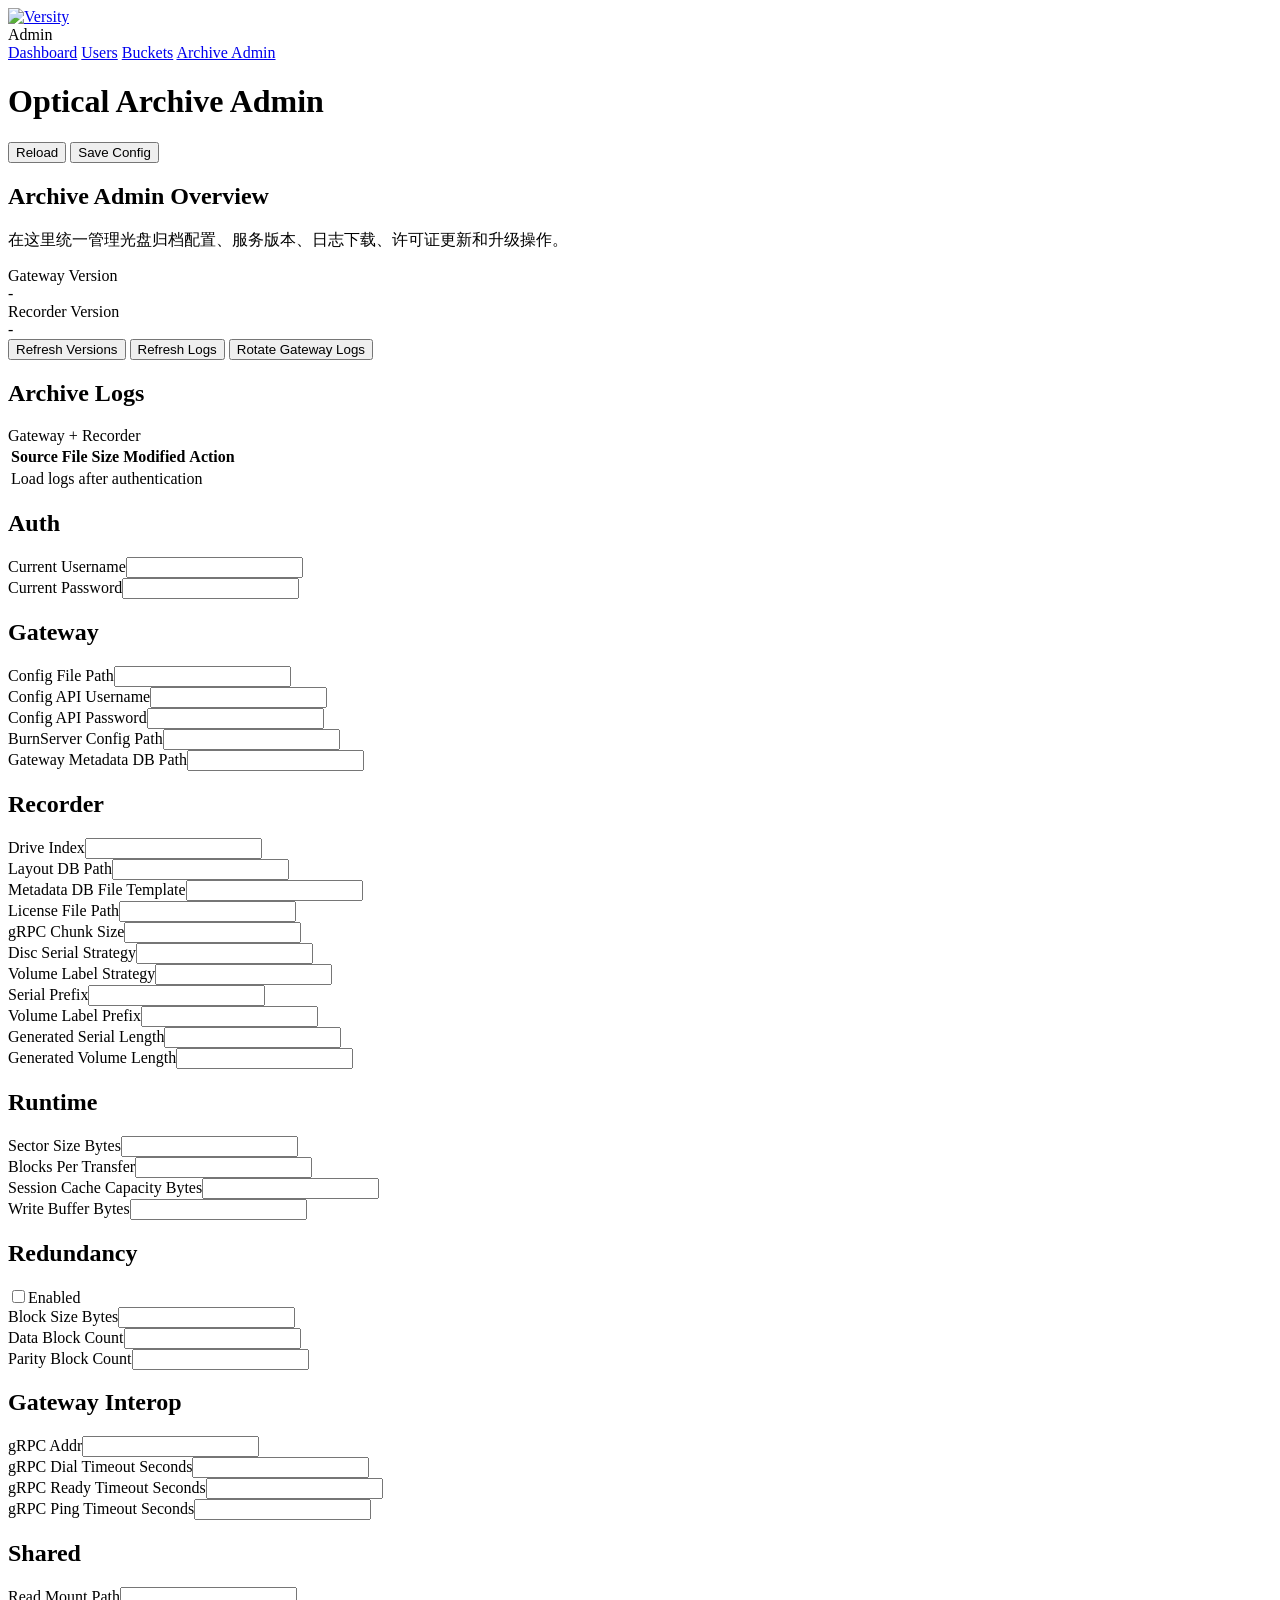
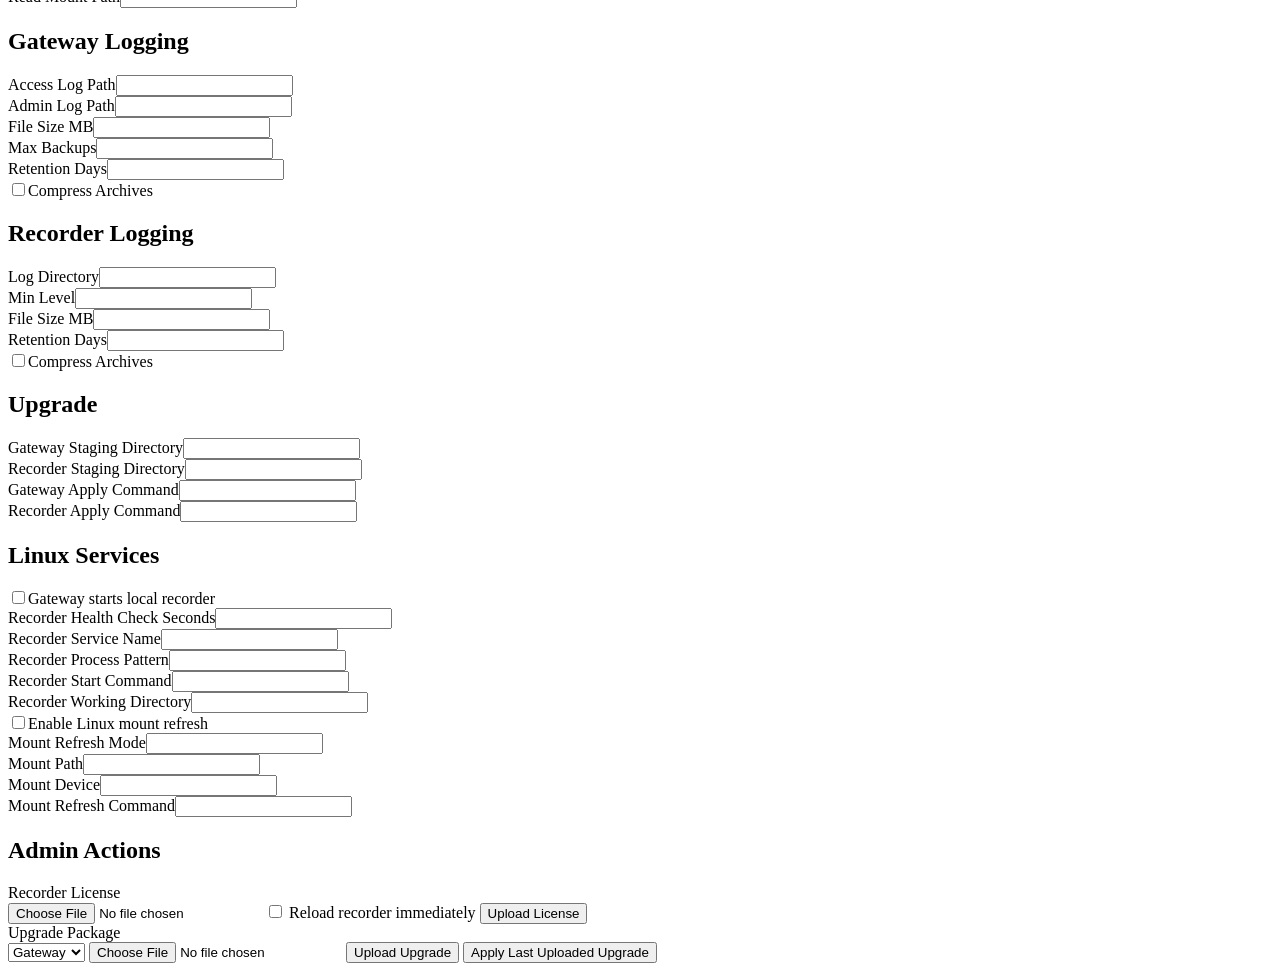
==== webui/web/archive-config.html @ 0345e2eb "chore unify archive admin credentials" ====
<!DOCTYPE html>
<html lang="zh-CN">
<head>
  <meta charset="UTF-8">
  <meta name="viewport" content="width=device-width, initial-scale=1.0">
  <title>VersityGW Admin - Archive Admin</title>
  <script src="assets/js/crypto-js.min.js"></script>
  <script src="assets/js/tailwind.js"></script>
  <script src="assets/css/tailwind-config.js"></script>
  <link rel="stylesheet" href="assets/css/fonts.css">
  <link rel="stylesheet" href="assets/css/theme.css">
  <link rel="icon" type="image/png" href="assets/images/favicon.png">
</head>
<body class="min-h-screen bg-surface">
  <script src="js/api.js"></script>
  <script src="js/app.js"></script>
  <script>
    if (!requireAdmin()) {}
  </script>
  <div class="relative flex h-screen overflow-hidden">
    <aside class="w-60 h-screen bg-charcoal flex flex-col overflow-auto">
      <div class="h-16 flex items-center px-6 border-b border-white/10">
        <a href="https://www.versity.com" target="_blank" rel="noopener noreferrer">
          <img src="assets/images/Versity-logo-white-horizontal.png" alt="Versity" class="h-10 hover:opacity-80 transition-opacity">
        </a>
      </div>
      <nav class="flex-1 py-4">
        <div class="px-6 pt-2 pb-2 text-[11px] font-semibold tracking-wider text-white/40 uppercase">Admin</div>
        <a href="dashboard.html" class="nav-item flex items-center gap-3 px-6 py-3 text-white/70 hover:text-white"><span class="font-medium">Dashboard</span></a>
        <a href="users.html" class="nav-item flex items-center gap-3 px-6 py-3 text-white/70 hover:text-white"><span class="font-medium">Users</span></a>
        <a href="buckets.html" class="nav-item flex items-center gap-3 px-6 py-3 text-white/70 hover:text-white"><span class="font-medium">Buckets</span></a>
        <a href="archive-config.html" class="nav-item active flex items-center gap-3 px-6 py-3 text-white"><span class="font-medium">Archive Admin</span></a>
      </nav>
    </aside>

    <div class="flex-1 flex flex-col overflow-hidden">
      <header class="h-16 bg-white border-b border-gray-200 flex items-center justify-between px-6 flex-shrink-0">
        <div>
          <h1 class="text-xl font-semibold text-charcoal">Optical Archive Admin</h1>
          <p id="archive-config-path" class="text-xs text-charcoal-300"></p>
        </div>
        <div class="flex gap-3">
          <button id="reload-config-btn" class="px-3 py-2 rounded-lg border border-gray-200 text-charcoal hover:bg-gray-50 transition-colors">Reload</button>
          <button id="save-config-btn" class="px-4 py-2 rounded-lg bg-primary text-white font-medium hover:opacity-90 transition-opacity">Save Config</button>
        </div>
      </header>

      <main class="flex-1 overflow-auto p-6">
        <div class="max-w-6xl mx-auto space-y-6">
          <section class="bg-white rounded-xl p-6 shadow-sm border border-gray-100">
            <div class="flex items-start justify-between gap-4 flex-col lg:flex-row">
              <div>
                <h2 class="text-lg font-semibold text-charcoal mb-2">Archive Admin Overview</h2>
                <p class="text-sm text-charcoal-300">在这里统一管理光盘归档配置、服务版本、日志下载、许可证更新和升级操作。</p>
              </div>
              <div class="grid grid-cols-1 md:grid-cols-2 gap-4 w-full lg:max-w-2xl">
                <div class="rounded-lg bg-surface p-4">
                  <div class="text-sm text-charcoal-300 mb-2">Gateway Version</div>
                  <div id="gateway-version-card" class="text-sm text-charcoal">-</div>
                </div>
                <div class="rounded-lg bg-surface p-4">
                  <div class="text-sm text-charcoal-300 mb-2">Recorder Version</div>
                  <div id="recorder-version-card" class="text-sm text-charcoal">-</div>
                </div>
              </div>
            </div>
            <div class="mt-4 flex flex-wrap gap-3">
              <button id="refresh-archive-version-btn" class="px-4 py-2 rounded-lg border border-gray-200 text-charcoal hover:bg-gray-50 transition-colors">Refresh Versions</button>
              <button id="refresh-archive-logs-btn" class="px-4 py-2 rounded-lg border border-gray-200 text-charcoal hover:bg-gray-50 transition-colors">Refresh Logs</button>
              <button id="rotate-archive-logs-btn" class="px-4 py-2 rounded-lg bg-accent text-white font-medium hover:opacity-90 transition-opacity">Rotate Gateway Logs</button>
            </div>
          </section>

          <section class="bg-white rounded-xl p-6 shadow-sm border border-gray-100">
            <div class="flex items-center justify-between mb-4">
              <h2 class="text-lg font-semibold text-charcoal">Archive Logs</h2>
              <div class="text-sm text-charcoal-300">Gateway + Recorder</div>
            </div>
            <div class="overflow-x-auto">
              <table class="w-full">
                <thead>
                  <tr class="border-b border-gray-100">
                    <th class="text-left py-3 px-4 text-sm font-medium text-charcoal-300">Source</th>
                    <th class="text-left py-3 px-4 text-sm font-medium text-charcoal-300">File</th>
                    <th class="text-left py-3 px-4 text-sm font-medium text-charcoal-300">Size</th>
                    <th class="text-left py-3 px-4 text-sm font-medium text-charcoal-300">Modified</th>
                    <th class="text-left py-3 px-4 text-sm font-medium text-charcoal-300">Action</th>
                  </tr>
                </thead>
                <tbody id="archive-logs-table">
                  <tr>
                    <td colspan="5" class="py-8 text-center text-charcoal-300">Load logs after authentication</td>
                  </tr>
                </tbody>
              </table>
            </div>
          </section>

          <section class="bg-white rounded-xl p-6 shadow-sm border border-gray-100">
            <h2 class="text-lg font-semibold text-charcoal mb-4">Auth</h2>
            <div class="grid grid-cols-1 md:grid-cols-2 gap-4">
              <div><label class="block text-sm font-medium text-charcoal mb-2">Current Username</label><input id="auth-user" class="w-full rounded-lg border border-gray-200 px-3 py-2" /></div>
              <div><label class="block text-sm font-medium text-charcoal mb-2">Current Password</label><input id="auth-pass" type="password" class="w-full rounded-lg border border-gray-200 px-3 py-2" /></div>
            </div>
          </section>

          <section class="bg-white rounded-xl p-6 shadow-sm border border-gray-100">
            <h2 class="text-lg font-semibold text-charcoal mb-4">Gateway</h2>
            <div class="grid grid-cols-1 md:grid-cols-2 gap-4">
              <div><label class="block text-sm font-medium mb-2">Config File Path</label><input id="gw-config-path" class="w-full rounded-lg border border-gray-200 px-3 py-2" /></div>
              <div><label class="block text-sm font-medium mb-2">Config API Username</label><input id="gw-api-user" class="w-full rounded-lg border border-gray-200 px-3 py-2" /></div>
              <div><label class="block text-sm font-medium mb-2">Config API Password</label><input id="gw-api-pass" type="password" class="w-full rounded-lg border border-gray-200 px-3 py-2" /></div>
              <div><label class="block text-sm font-medium mb-2">BurnServer Config Path</label><input id="gw-burnserver-path" class="w-full rounded-lg border border-gray-200 px-3 py-2" /></div>
              <div><label class="block text-sm font-medium mb-2">Gateway Metadata DB Path</label><input id="gw-meta-db" class="w-full rounded-lg border border-gray-200 px-3 py-2" /></div>
            </div>
          </section>

          <section class="bg-white rounded-xl p-6 shadow-sm border border-gray-100">
            <h2 class="text-lg font-semibold text-charcoal mb-4">Recorder</h2>
            <div class="grid grid-cols-1 md:grid-cols-2 gap-4">
              <div><label class="block text-sm font-medium mb-2">Drive Index</label><input id="rec-drive-index" type="number" class="w-full rounded-lg border border-gray-200 px-3 py-2" /></div>
              <div><label class="block text-sm font-medium mb-2">Layout DB Path</label><input id="rec-layout-db" class="w-full rounded-lg border border-gray-200 px-3 py-2" /></div>
              <div><label class="block text-sm font-medium mb-2">Metadata DB File Template</label><input id="rec-meta-template" class="w-full rounded-lg border border-gray-200 px-3 py-2" /></div>
              <div><label class="block text-sm font-medium mb-2">License File Path</label><input id="rec-license-path" class="w-full rounded-lg border border-gray-200 px-3 py-2" /></div>
              <div><label class="block text-sm font-medium mb-2">gRPC Chunk Size</label><input id="rec-grpc-chunk" type="number" class="w-full rounded-lg border border-gray-200 px-3 py-2" /></div>
              <div><label class="block text-sm font-medium mb-2">Disc Serial Strategy</label><input id="rec-disc-serial-strategy" class="w-full rounded-lg border border-gray-200 px-3 py-2" /></div>
              <div><label class="block text-sm font-medium mb-2">Volume Label Strategy</label><input id="rec-volume-label-strategy" class="w-full rounded-lg border border-gray-200 px-3 py-2" /></div>
              <div><label class="block text-sm font-medium mb-2">Serial Prefix</label><input id="rec-serial-prefix" class="w-full rounded-lg border border-gray-200 px-3 py-2" /></div>
              <div><label class="block text-sm font-medium mb-2">Volume Label Prefix</label><input id="rec-volume-prefix" class="w-full rounded-lg border border-gray-200 px-3 py-2" /></div>
              <div><label class="block text-sm font-medium mb-2">Generated Serial Length</label><input id="rec-serial-length" type="number" class="w-full rounded-lg border border-gray-200 px-3 py-2" /></div>
              <div><label class="block text-sm font-medium mb-2">Generated Volume Length</label><input id="rec-volume-length" type="number" class="w-full rounded-lg border border-gray-200 px-3 py-2" /></div>
            </div>
          </section>

          <section class="bg-white rounded-xl p-6 shadow-sm border border-gray-100">
            <h2 class="text-lg font-semibold text-charcoal mb-4">Runtime</h2>
            <div class="grid grid-cols-1 md:grid-cols-2 gap-4">
              <div><label class="block text-sm font-medium mb-2">Sector Size Bytes</label><input id="rt-sector-size" type="number" class="w-full rounded-lg border border-gray-200 px-3 py-2" /></div>
              <div><label class="block text-sm font-medium mb-2">Blocks Per Transfer</label><input id="rt-blocks-per-transfer" type="number" class="w-full rounded-lg border border-gray-200 px-3 py-2" /></div>
              <div><label class="block text-sm font-medium mb-2">Session Cache Capacity Bytes</label><input id="rt-session-cache" type="number" class="w-full rounded-lg border border-gray-200 px-3 py-2" /></div>
              <div><label class="block text-sm font-medium mb-2">Write Buffer Bytes</label><input id="rt-write-buffer" type="number" class="w-full rounded-lg border border-gray-200 px-3 py-2" /></div>
            </div>
          </section>

          <section class="bg-white rounded-xl p-6 shadow-sm border border-gray-100">
            <h2 class="text-lg font-semibold text-charcoal mb-4">Redundancy</h2>
            <div class="grid grid-cols-1 md:grid-cols-2 gap-4">
              <div class="flex items-center gap-3 pt-8"><input id="rs-enabled" type="checkbox" class="h-4 w-4" /><label class="text-sm font-medium text-charcoal">Enabled</label></div>
              <div><label class="block text-sm font-medium mb-2">Block Size Bytes</label><input id="rs-block-size" type="number" class="w-full rounded-lg border border-gray-200 px-3 py-2" /></div>
              <div><label class="block text-sm font-medium mb-2">Data Block Count</label><input id="rs-data-count" type="number" class="w-full rounded-lg border border-gray-200 px-3 py-2" /></div>
              <div><label class="block text-sm font-medium mb-2">Parity Block Count</label><input id="rs-parity-count" type="number" class="w-full rounded-lg border border-gray-200 px-3 py-2" /></div>
            </div>
          </section>

          <section class="bg-white rounded-xl p-6 shadow-sm border border-gray-100">
            <h2 class="text-lg font-semibold text-charcoal mb-4">Gateway Interop</h2>
            <div class="grid grid-cols-1 md:grid-cols-2 gap-4">
              <div><label class="block text-sm font-medium mb-2">gRPC Addr</label><input id="gw-grpc-addr" class="w-full rounded-lg border border-gray-200 px-3 py-2" /></div>
              <div><label class="block text-sm font-medium mb-2">gRPC Dial Timeout Seconds</label><input id="gw-grpc-dial" type="number" class="w-full rounded-lg border border-gray-200 px-3 py-2" /></div>
              <div><label class="block text-sm font-medium mb-2">gRPC Ready Timeout Seconds</label><input id="gw-grpc-ready" type="number" class="w-full rounded-lg border border-gray-200 px-3 py-2" /></div>
              <div><label class="block text-sm font-medium mb-2">gRPC Ping Timeout Seconds</label><input id="gw-grpc-ping" type="number" class="w-full rounded-lg border border-gray-200 px-3 py-2" /></div>
            </div>
          </section>

          <section class="bg-white rounded-xl p-6 shadow-sm border border-gray-100">
            <h2 class="text-lg font-semibold text-charcoal mb-4">Shared</h2>
            <div class="grid grid-cols-1 md:grid-cols-2 gap-4">
              <div><label class="block text-sm font-medium mb-2">Read Mount Path</label><input id="shared-read-mount" class="w-full rounded-lg border border-gray-200 px-3 py-2" /></div>
            </div>
          </section>

          <section class="bg-white rounded-xl p-6 shadow-sm border border-gray-100">
            <h2 class="text-lg font-semibold text-charcoal mb-4">Gateway Logging</h2>
            <div class="grid grid-cols-1 md:grid-cols-2 gap-4">
              <div><label class="block text-sm font-medium mb-2">Access Log Path</label><input id="log-gw-access-path" class="w-full rounded-lg border border-gray-200 px-3 py-2" /></div>
              <div><label class="block text-sm font-medium mb-2">Admin Log Path</label><input id="log-gw-admin-path" class="w-full rounded-lg border border-gray-200 px-3 py-2" /></div>
              <div><label class="block text-sm font-medium mb-2">File Size MB</label><input id="log-gw-file-size" type="number" class="w-full rounded-lg border border-gray-200 px-3 py-2" /></div>
              <div><label class="block text-sm font-medium mb-2">Max Backups</label><input id="log-gw-max-backups" type="number" class="w-full rounded-lg border border-gray-200 px-3 py-2" /></div>
              <div><label class="block text-sm font-medium mb-2">Retention Days</label><input id="log-gw-retention" type="number" class="w-full rounded-lg border border-gray-200 px-3 py-2" /></div>
              <div class="flex items-center gap-3 pt-8"><input id="log-gw-compress" type="checkbox" class="h-4 w-4" /><label class="text-sm font-medium text-charcoal">Compress Archives</label></div>
            </div>
          </section>

          <section class="bg-white rounded-xl p-6 shadow-sm border border-gray-100">
            <h2 class="text-lg font-semibold text-charcoal mb-4">Recorder Logging</h2>
            <div class="grid grid-cols-1 md:grid-cols-2 gap-4">
              <div><label class="block text-sm font-medium mb-2">Log Directory</label><input id="log-rec-dir" class="w-full rounded-lg border border-gray-200 px-3 py-2" /></div>
              <div><label class="block text-sm font-medium mb-2">Min Level</label><input id="log-rec-level" class="w-full rounded-lg border border-gray-200 px-3 py-2" /></div>
              <div><label class="block text-sm font-medium mb-2">File Size MB</label><input id="log-rec-file-size" type="number" class="w-full rounded-lg border border-gray-200 px-3 py-2" /></div>
              <div><label class="block text-sm font-medium mb-2">Retention Days</label><input id="log-rec-retention" type="number" class="w-full rounded-lg border border-gray-200 px-3 py-2" /></div>
              <div class="flex items-center gap-3 pt-8"><input id="log-rec-compress" type="checkbox" class="h-4 w-4" /><label class="text-sm font-medium text-charcoal">Compress Archives</label></div>
            </div>
          </section>

          <section class="bg-white rounded-xl p-6 shadow-sm border border-gray-100">
            <h2 class="text-lg font-semibold text-charcoal mb-4">Upgrade</h2>
            <div class="grid grid-cols-1 md:grid-cols-2 gap-4">
              <div><label class="block text-sm font-medium mb-2">Gateway Staging Directory</label><input id="upgrade-gateway-dir" class="w-full rounded-lg border border-gray-200 px-3 py-2" /></div>
              <div><label class="block text-sm font-medium mb-2">Recorder Staging Directory</label><input id="upgrade-recorder-dir" class="w-full rounded-lg border border-gray-200 px-3 py-2" /></div>
              <div><label class="block text-sm font-medium mb-2">Gateway Apply Command</label><input id="upgrade-gateway-command" class="w-full rounded-lg border border-gray-200 px-3 py-2" /></div>
              <div><label class="block text-sm font-medium mb-2">Recorder Apply Command</label><input id="upgrade-recorder-command" class="w-full rounded-lg border border-gray-200 px-3 py-2" /></div>
            </div>
          </section>

          <section class="bg-white rounded-xl p-6 shadow-sm border border-gray-100">
            <h2 class="text-lg font-semibold text-charcoal mb-4">Linux Services</h2>
            <div class="grid grid-cols-1 md:grid-cols-2 gap-4">
              <div class="flex items-center gap-3 pt-8"><input id="linux-manage-recorder" type="checkbox" class="h-4 w-4" /><label class="text-sm font-medium text-charcoal">Gateway starts local recorder</label></div>
              <div><label class="block text-sm font-medium mb-2">Recorder Health Check Seconds</label><input id="linux-recorder-health-seconds" type="number" class="w-full rounded-lg border border-gray-200 px-3 py-2" /></div>
              <div><label class="block text-sm font-medium mb-2">Recorder Service Name</label><input id="linux-recorder-service-name" class="w-full rounded-lg border border-gray-200 px-3 py-2" /></div>
              <div><label class="block text-sm font-medium mb-2">Recorder Process Pattern</label><input id="linux-recorder-process-pattern" class="w-full rounded-lg border border-gray-200 px-3 py-2" /></div>
              <div><label class="block text-sm font-medium mb-2">Recorder Start Command</label><input id="linux-recorder-start-command" class="w-full rounded-lg border border-gray-200 px-3 py-2" /></div>
              <div><label class="block text-sm font-medium mb-2">Recorder Working Directory</label><input id="linux-recorder-working-directory" class="w-full rounded-lg border border-gray-200 px-3 py-2" /></div>
              <div class="flex items-center gap-3 pt-8"><input id="linux-mount-refresh-enabled" type="checkbox" class="h-4 w-4" /><label class="text-sm font-medium text-charcoal">Enable Linux mount refresh</label></div>
              <div><label class="block text-sm font-medium mb-2">Mount Refresh Mode</label><input id="linux-mount-refresh-type" class="w-full rounded-lg border border-gray-200 px-3 py-2" /></div>
              <div><label class="block text-sm font-medium mb-2">Mount Path</label><input id="linux-mount-refresh-path" class="w-full rounded-lg border border-gray-200 px-3 py-2" /></div>
              <div><label class="block text-sm font-medium mb-2">Mount Device</label><input id="linux-mount-refresh-device" class="w-full rounded-lg border border-gray-200 px-3 py-2" /></div>
              <div class="md:col-span-2"><label class="block text-sm font-medium mb-2">Mount Refresh Command</label><input id="linux-mount-refresh-command" class="w-full rounded-lg border border-gray-200 px-3 py-2" /></div>
            </div>
          </section>

          <section class="bg-white rounded-xl p-6 shadow-sm border border-gray-100">
            <h2 class="text-lg font-semibold text-charcoal mb-4">Admin Actions</h2>
            <div class="grid grid-cols-1 md:grid-cols-2 gap-6">
              <div class="space-y-3">
                <div class="text-sm text-charcoal-300">Recorder License</div>
                <input id="license-file-input" type="file" class="block w-full text-sm" />
                <label class="flex items-center gap-2 text-sm text-charcoal"><input id="license-reload-now" type="checkbox" class="h-4 w-4" /> Reload recorder immediately</label>
                <button id="upload-license-btn" class="px-4 py-2 rounded-lg bg-primary text-white font-medium hover:opacity-90 transition-opacity">Upload License</button>
              </div>
              <div class="space-y-3">
                <div class="text-sm text-charcoal-300">Upgrade Package</div>
                <select id="upgrade-target" class="w-full rounded-lg border border-gray-200 px-3 py-2">
                  <option value="gateway">Gateway</option>
                  <option value="recorder">Recorder</option>
                </select>
                <input id="upgrade-file-input" type="file" class="block w-full text-sm" />
                <button id="upload-upgrade-btn" class="px-4 py-2 rounded-lg bg-primary text-white font-medium hover:opacity-90 transition-opacity">Upload Upgrade</button>
                <button id="apply-upgrade-btn" class="px-4 py-2 rounded-lg border border-gray-200 text-charcoal hover:bg-gray-50 transition-colors">Apply Last Uploaded Upgrade</button>
              </div>
            </div>
            <pre id="admin-actions-output" class="mt-4 whitespace-pre-wrap rounded-lg bg-surface p-4 text-xs text-charcoal-300"></pre>
          </section>
        </div>
      </main>
    </div>
  </div>

  <script>
    let archiveConfigState = null;

    function buildArchiveAuthHeader() {
      const user = document.getElementById('auth-user').value || 'admin';
      const pass = document.getElementById('auth-pass').value || 'admin123456';
      sessionStorage.setItem('archive_config_user', user);
      sessionStorage.setItem('archive_config_pass', pass);
      return 'Basic ' + btoa(user + ':' + pass);
    }

    function archiveGroup(cfg, key) {
      return cfg?.groups?.[key] || {};
    }

    async function loadArchiveConfig() {
      try {
        const response = await fetch(api.getEndpoint(false) + '/__archive/config', {
          headers: { 'Authorization': buildArchiveAuthHeader() }
        });
        if (!response.ok) throw new Error(await response.text());
        const payload = await response.json();
        archiveConfigState = payload.config;
        renderArchiveConfig(payload.path, payload);
        await loadArchiveVersion();
        await loadArchiveLogs();
      } catch (error) {
        showToast('Failed to load archive config: ' + error.message, 'error');
      }
    }

    async function loadArchiveVersion() {
      try {
        const payload = await api.getArchiveVersion(buildArchiveAuthHeader());
        const gw = payload.gateway || {};
        const rec = payload.recorder || {};
        document.getElementById('gateway-version-card').innerHTML = `
          <div><strong>${escapeHtml(gw.serviceVersion || '-')}</strong></div>
          <div class="text-charcoal-300">Build: ${escapeHtml(gw.build || '-')}</div>
          <div class="text-charcoal-300">Built: ${escapeHtml(gw.buildTime || '-')}</div>
          <div class="text-charcoal-300">Runtime: ${escapeHtml(gw.goVersion || '-')} / ${escapeHtml(gw.osArch || '-')}</div>
        `;
        if (rec.status === 'error') {
          document.getElementById('recorder-version-card').innerHTML = `<div class="text-red-500">${escapeHtml(rec.error || 'Recorder unavailable')}</div>`;
          return;
        }

        document.getElementById('recorder-version-card').innerHTML = `
          <div><strong>${escapeHtml(rec.serviceVersion || '-')}</strong></div>
          <div class="text-charcoal-300">Assembly: ${escapeHtml(rec.assemblyVersion || '-')}</div>
          <div class="text-charcoal-300">Runtime: ${escapeHtml(rec.runtimeVersion || '-')}</div>
          <div class="text-charcoal-300">Env: ${escapeHtml(rec.buildConfiguration || '-')}</div>
          <div class="text-charcoal-300">License: ${escapeHtml(rec.licenseFilePath || '-')}</div>
        `;
      } catch (error) {
        document.getElementById('gateway-version-card').textContent = error.message;
        document.getElementById('recorder-version-card').textContent = error.message;
      }
    }

    async function loadArchiveLogs() {
      const tbody = document.getElementById('archive-logs-table');
      tbody.innerHTML = `
        <tr>
          <td colspan="5" class="py-8 text-center text-charcoal-300">Loading logs...</td>
        </tr>
      `;

      try {
        const payload = await api.getArchiveLogs(buildArchiveAuthHeader());
        const items = payload.items || [];
        if (items.length === 0) {
          tbody.innerHTML = `
            <tr>
              <td colspan="5" class="py-8 text-center text-charcoal-300">No log files found</td>
            </tr>
          `;
          return;
        }

        tbody.innerHTML = '';
        items.slice(0, 20).forEach(item => {
          const row = document.createElement('tr');
          row.className = 'border-b border-gray-50 hover:bg-gray-50 transition-colors';
          row.innerHTML = `
            <td class="py-3 px-4 text-sm text-charcoal">${escapeHtml(item.source)}</td>
            <td class="py-3 px-4 text-sm text-charcoal font-mono">${escapeHtml(item.relativePath)}</td>
            <td class="py-3 px-4 text-sm text-charcoal">${Number(item.sizeBytes || 0).toLocaleString()}</td>
            <td class="py-3 px-4 text-sm text-charcoal">${escapeHtml(item.modifiedUtc || '-')}</td>
            <td class="py-3 px-4 text-sm">
              <button class="text-accent hover:text-accent-600 font-medium" data-download-source="${escapeHtml(item.source)}" data-download-path="${escapeHtml(item.relativePath)}">Download</button>
            </td>
          `;
          tbody.appendChild(row);
        });

        tbody.querySelectorAll('button[data-download-source]').forEach(button => {
          button.addEventListener('click', async () => {
            try {
              const source = button.getAttribute('data-download-source');
              const path = button.getAttribute('data-download-path');
              const response = await fetch(api.getArchiveLogDownloadUrl(source, path), {
                headers: { 'Authorization': buildArchiveAuthHeader() },
              });
              if (!response.ok) {
                throw new Error(await response.text());
              }
              const blob = await response.blob();
              const url = URL.createObjectURL(blob);
              const link = document.createElement('a');
              link.href = url;
              link.download = path.split('/').pop() || 'archive.log';
              link.click();
              URL.revokeObjectURL(url);
            } catch (error) {
              showToast('Failed to download log: ' + error.message, 'error');
            }
          });
        });
      } catch (error) {
        tbody.innerHTML = `
          <tr>
            <td colspan="5" class="py-8 text-center text-red-500">${escapeHtml(error.message)}</td>
          </tr>
        `;
      }
    }

    function renderArchiveConfig(path, payload) {
      const cfg = payload.config;
      document.getElementById('archive-config-path').textContent = path;
      document.getElementById('auth-user').value = cfg.OpticalArchive.Gateway.ConfigApiUsername || '';
      document.getElementById('auth-pass').value = cfg.OpticalArchive.Gateway.ConfigApiPassword || '';
      sessionStorage.setItem('archive_config_user', cfg.OpticalArchive.Gateway.ConfigApiUsername || 'admin');
      sessionStorage.setItem('archive_config_pass', cfg.OpticalArchive.Gateway.ConfigApiPassword || 'admin123456');

      const gateway = archiveGroup(payload, 'Gateway');
      const recorder = archiveGroup(payload, 'Recorder');
      const runtime = archiveGroup(payload, 'Runtime');
      const redundancy = archiveGroup(payload, 'Redundancy');
      const interop = archiveGroup(payload, 'GatewayInterop');
      const shared = archiveGroup(payload, 'Shared');
      const loggingGateway = archiveGroup(payload, 'LoggingGateway');
      const loggingRecorder = archiveGroup(payload, 'LoggingRecorder');
      const upgrade = archiveGroup(payload, 'Upgrade');
      const linuxServices = archiveGroup(payload, 'LinuxServices');

      document.getElementById('gw-config-path').value = gateway.ConfigFilePath || '';
      document.getElementById('gw-api-user').value = gateway.ConfigApiUsername || '';
      document.getElementById('gw-api-pass').value = gateway.ConfigApiPassword || '';
      document.getElementById('gw-burnserver-path').value = gateway.BurnServerConfigPath || '';
      document.getElementById('gw-meta-db').value = gateway.GatewayMetadataDbPath || '';
      document.getElementById('rec-drive-index').value = recorder.DriveIndex ?? 0;
      document.getElementById('rec-layout-db').value = recorder.LayoutDbPath || '';
      document.getElementById('rec-meta-template').value = recorder.MetadataDbFileNameTemplate || '';
      document.getElementById('rec-license-path').value = recorder.LicenseFilePath || '';
      document.getElementById('rec-grpc-chunk').value = recorder.GrpcChunkSize ?? 1048576;
      document.getElementById('rec-disc-serial-strategy').value = recorder.DiscSerialStrategy || '';
      document.getElementById('rec-volume-label-strategy').value = recorder.VolumeLabelStrategy || '';
      document.getElementById('rec-serial-prefix').value = recorder.SerialPrefix || '';
      document.getElementById('rec-volume-prefix').value = recorder.VolumeLabelPrefix || '';
      document.getElementById('rec-serial-length').value = recorder.GeneratedSerialLength ?? 24;
      document.getElementById('rec-volume-length').value = recorder.GeneratedVolumeLabelLength ?? 24;
      document.getElementById('rt-sector-size').value = runtime.SectorSizeBytes ?? 2048;
      document.getElementById('rt-blocks-per-transfer').value = runtime.BlocksPerTransfer ?? 16;
      document.getElementById('rt-session-cache').value = runtime.SessionCacheCapacityBytes ?? 0;
      document.getElementById('rt-write-buffer').value = runtime.WriteBufferBytes ?? 0;
      document.getElementById('rs-enabled').checked = !!redundancy.Enabled;
      document.getElementById('rs-block-size').value = redundancy.BlockSizeBytes ?? 2048;
      document.getElementById('rs-data-count').value = redundancy.DataBlockCount ?? 30;
      document.getElementById('rs-parity-count').value = redundancy.ParityBlockCount ?? 2;
      document.getElementById('gw-grpc-addr').value = interop.GrpcAddr || '';
      document.getElementById('gw-grpc-dial').value = interop.GrpcDialTimeoutSeconds ?? 120;
      document.getElementById('gw-grpc-ready').value = interop.GrpcReadyTimeoutSeconds ?? 90;
      document.getElementById('gw-grpc-ping').value = interop.GrpcPingTimeoutSeconds ?? 60;
      document.getElementById('shared-read-mount').value = shared.ReadMountPath || '';
      document.getElementById('log-gw-access-path').value = loggingGateway.AccessLogPath || '';
      document.getElementById('log-gw-admin-path').value = loggingGateway.AdminLogPath || '';
      document.getElementById('log-gw-file-size').value = loggingGateway.FileSizeMb ?? 64;
      document.getElementById('log-gw-max-backups').value = loggingGateway.MaxBackups ?? 16;
      document.getElementById('log-gw-retention').value = loggingGateway.RetentionDays ?? 30;
      document.getElementById('log-gw-compress').checked = !!loggingGateway.EnableCompression;
      document.getElementById('log-rec-dir').value = loggingRecorder.LogDirectory || '';
      document.getElementById('log-rec-level').value = loggingRecorder.MinLevel || '';
      document.getElementById('log-rec-file-size').value = loggingRecorder.FileSizeMb ?? 64;
      document.getElementById('log-rec-retention').value = loggingRecorder.RetentionDays ?? 30;
      document.getElementById('log-rec-compress').checked = !!loggingRecorder.EnableCompression;
      document.getElementById('upgrade-gateway-dir').value = upgrade.GatewayStagingDirectory || '';
      document.getElementById('upgrade-recorder-dir').value = upgrade.RecorderStagingDirectory || '';
      document.getElementById('upgrade-gateway-command').value = upgrade.GatewayApplyCommand || '';
      document.getElementById('upgrade-recorder-command').value = upgrade.RecorderApplyCommand || '';
      document.getElementById('linux-manage-recorder').checked = !!linuxServices.ManageRecorderProcessLocally;
      document.getElementById('linux-recorder-service-name').value = linuxServices.RecorderServiceName || '';
      document.getElementById('linux-recorder-process-pattern').value = linuxServices.RecorderProcessPattern || '';
      document.getElementById('linux-recorder-start-command').value = linuxServices.RecorderStartCommand || '';
      document.getElementById('linux-recorder-working-directory').value = linuxServices.RecorderWorkingDirectory || '';
      document.getElementById('linux-recorder-health-seconds').value = linuxServices.RecorderHealthCheckSeconds ?? 30;
      document.getElementById('linux-mount-refresh-enabled').checked = !!linuxServices.MountRefreshEnabled;
      document.getElementById('linux-mount-refresh-type').value = linuxServices.MountRefreshServiceType || '';
      document.getElementById('linux-mount-refresh-path').value = linuxServices.MountRefreshMountPath || '';
      document.getElementById('linux-mount-refresh-device').value = linuxServices.MountRefreshDevice || '';
      document.getElementById('linux-mount-refresh-command').value = linuxServices.MountRefreshCommand || '';
    }

    function collectArchiveConfig() {
      const cfg = JSON.parse(JSON.stringify(archiveConfigState));
      cfg.OpticalArchive.Gateway.ConfigApiUsername = document.getElementById('gw-api-user').value.trim();
      cfg.OpticalArchive.Gateway.ConfigApiPassword = document.getElementById('gw-api-pass').value;
      cfg.OpticalArchive.Gateway.ConfigFilePath = document.getElementById('gw-config-path').value.trim();
      cfg.OpticalArchive.Gateway.BurnServerConfigPath = document.getElementById('gw-burnserver-path').value.trim();
      cfg.OpticalArchive.Gateway.GatewayMetadataDbPath = document.getElementById('gw-meta-db').value.trim();
      cfg.OpticalArchive.Recorder.DriveIndex = Number(document.getElementById('rec-drive-index').value || 0);
      cfg.OpticalArchive.Recorder.LayoutDbPath = document.getElementById('rec-layout-db').value.trim();
      cfg.OpticalArchive.Recorder.MetadataDbFileNameTemplate = document.getElementById('rec-meta-template').value.trim();
      cfg.OpticalArchive.Recorder.LicenseFilePath = document.getElementById('rec-license-path').value.trim();
      cfg.OpticalArchive.Recorder.GrpcChunkSize = Number(document.getElementById('rec-grpc-chunk').value || 0);
      cfg.OpticalArchive.Recorder.DiscSerialStrategy = document.getElementById('rec-disc-serial-strategy').value.trim();
      cfg.OpticalArchive.Recorder.VolumeLabelStrategy = document.getElementById('rec-volume-label-strategy').value.trim();
      cfg.OpticalArchive.Recorder.SerialPrefix = document.getElementById('rec-serial-prefix').value.trim();
      cfg.OpticalArchive.Recorder.VolumeLabelPrefix = document.getElementById('rec-volume-prefix').value.trim();
      cfg.OpticalArchive.Recorder.GeneratedSerialLength = Number(document.getElementById('rec-serial-length').value || 0);
      cfg.OpticalArchive.Recorder.GeneratedVolumeLabelLength = Number(document.getElementById('rec-volume-length').value || 0);
      cfg.OpticalArchive.Runtime.SectorSizeBytes = Number(document.getElementById('rt-sector-size').value || 0);
      cfg.OpticalArchive.Runtime.BlocksPerTransfer = Number(document.getElementById('rt-blocks-per-transfer').value || 0);
      cfg.OpticalArchive.Runtime.SessionCacheCapacityBytes = Number(document.getElementById('rt-session-cache').value || 0);
      cfg.OpticalArchive.Runtime.WriteBufferBytes = Number(document.getElementById('rt-write-buffer').value || 0);
      cfg.OpticalArchive.Redundancy.Enabled = document.getElementById('rs-enabled').checked;
      cfg.OpticalArchive.Redundancy.BlockSizeBytes = Number(document.getElementById('rs-block-size').value || 0);
      cfg.OpticalArchive.Redundancy.DataBlockCount = Number(document.getElementById('rs-data-count').value || 0);
      cfg.OpticalArchive.Redundancy.ParityBlockCount = Number(document.getElementById('rs-parity-count').value || 0);
      cfg.OpticalArchive.GatewayInterop.GrpcAddr = document.getElementById('gw-grpc-addr').value.trim();
      cfg.OpticalArchive.GatewayInterop.GrpcDialTimeoutSeconds = Number(document.getElementById('gw-grpc-dial').value || 0);
      cfg.OpticalArchive.GatewayInterop.GrpcReadyTimeoutSeconds = Number(document.getElementById('gw-grpc-ready').value || 0);
      cfg.OpticalArchive.GatewayInterop.GrpcPingTimeoutSeconds = Number(document.getElementById('gw-grpc-ping').value || 0);
      cfg.OpticalArchive.ReadMountPath = document.getElementById('shared-read-mount').value.trim();
      cfg.OpticalArchive.Logging.Gateway.AccessLogPath = document.getElementById('log-gw-access-path').value.trim();
      cfg.OpticalArchive.Logging.Gateway.AdminLogPath = document.getElementById('log-gw-admin-path').value.trim();
      cfg.OpticalArchive.Logging.Gateway.FileSizeMb = Number(document.getElementById('log-gw-file-size').value || 0);
      cfg.OpticalArchive.Logging.Gateway.MaxBackups = Number(document.getElementById('log-gw-max-backups').value || 0);
      cfg.OpticalArchive.Logging.Gateway.RetentionDays = Number(document.getElementById('log-gw-retention').value || 0);
      cfg.OpticalArchive.Logging.Gateway.EnableCompression = document.getElementById('log-gw-compress').checked;
      cfg.OpticalArchive.Logging.Recorder.LogDirectory = document.getElementById('log-rec-dir').value.trim();
      cfg.OpticalArchive.Logging.Recorder.MinLevel = document.getElementById('log-rec-level').value.trim();
      cfg.OpticalArchive.Logging.Recorder.FileSizeMb = Number(document.getElementById('log-rec-file-size').value || 0);
      cfg.OpticalArchive.Logging.Recorder.RetentionDays = Number(document.getElementById('log-rec-retention').value || 0);
      cfg.OpticalArchive.Logging.Recorder.EnableCompression = document.getElementById('log-rec-compress').checked;
      cfg.OpticalArchive.Upgrade.GatewayStagingDirectory = document.getElementById('upgrade-gateway-dir').value.trim();
      cfg.OpticalArchive.Upgrade.RecorderStagingDirectory = document.getElementById('upgrade-recorder-dir').value.trim();
      cfg.OpticalArchive.Upgrade.GatewayApplyCommand = document.getElementById('upgrade-gateway-command').value.trim();
      cfg.OpticalArchive.Upgrade.RecorderApplyCommand = document.getElementById('upgrade-recorder-command').value.trim();
      cfg.OpticalArchive.LinuxServices.ManageRecorderProcessLocally = document.getElementById('linux-manage-recorder').checked;
      cfg.OpticalArchive.LinuxServices.RecorderServiceName = document.getElementById('linux-recorder-service-name').value.trim();
      cfg.OpticalArchive.LinuxServices.RecorderProcessPattern = document.getElementById('linux-recorder-process-pattern').value.trim();
      cfg.OpticalArchive.LinuxServices.RecorderStartCommand = document.getElementById('linux-recorder-start-command').value.trim();
      cfg.OpticalArchive.LinuxServices.RecorderWorkingDirectory = document.getElementById('linux-recorder-working-directory').value.trim();
      cfg.OpticalArchive.LinuxServices.RecorderHealthCheckSeconds = Number(document.getElementById('linux-recorder-health-seconds').value || 0);
      cfg.OpticalArchive.LinuxServices.MountRefreshEnabled = document.getElementById('linux-mount-refresh-enabled').checked;
      cfg.OpticalArchive.LinuxServices.MountRefreshServiceType = document.getElementById('linux-mount-refresh-type').value.trim();
      cfg.OpticalArchive.LinuxServices.MountRefreshMountPath = document.getElementById('linux-mount-refresh-path').value.trim();
      cfg.OpticalArchive.LinuxServices.MountRefreshDevice = document.getElementById('linux-mount-refresh-device').value.trim();
      cfg.OpticalArchive.LinuxServices.MountRefreshCommand = document.getElementById('linux-mount-refresh-command').value.trim();
      return cfg;
    }

    async function saveArchiveConfig() {
      try {
        const response = await fetch(api.getEndpoint(false) + '/__archive/config', {
          method: 'PUT',
          headers: {
            'Authorization': buildArchiveAuthHeader(),
            'Content-Type': 'application/json'
          },
          body: JSON.stringify(collectArchiveConfig())
        });
        if (!response.ok) throw new Error(await response.text());
        const payload = await response.json();
        archiveConfigState = payload.config;
        document.getElementById('auth-user').value = payload.config.OpticalArchive.Gateway.ConfigApiUsername || '';
        document.getElementById('auth-pass').value = payload.config.OpticalArchive.Gateway.ConfigApiPassword || '';
        sessionStorage.setItem('archive_config_user', payload.config.OpticalArchive.Gateway.ConfigApiUsername || 'admin');
        sessionStorage.setItem('archive_config_pass', payload.config.OpticalArchive.Gateway.ConfigApiPassword || 'admin123456');
        showToast('Archive config saved.', 'success');
      } catch (error) {
        showToast('Failed to save archive config: ' + error.message, 'error');
      }
    }

    document.getElementById('reload-config-btn').addEventListener('click', loadArchiveConfig);
    document.getElementById('save-config-btn').addEventListener('click', saveArchiveConfig);
    document.getElementById('refresh-archive-version-btn').addEventListener('click', loadArchiveVersion);
    document.getElementById('refresh-archive-logs-btn').addEventListener('click', loadArchiveLogs);
    document.getElementById('rotate-archive-logs-btn').addEventListener('click', async () => {
      try {
        const response = await fetch(api.getEndpoint(false) + '/__archive/logs/rotate', {
          method: 'POST',
          headers: { 'Authorization': buildArchiveAuthHeader() }
        });
        if (!response.ok) {
          throw new Error(await response.text());
        }
        showToast('Gateway logs rotated.', 'success');
        await loadArchiveLogs();
      } catch (error) {
        showToast('Failed to rotate logs: ' + error.message, 'error');
      }
    });
    document.getElementById('upload-license-btn').addEventListener('click', async () => {
      const file = document.getElementById('license-file-input').files[0];
      if (!file) {
        showToast('Select a license file first.', 'error');
        return;
      }
      try {
        const payload = await api.uploadArchiveLicense(buildArchiveAuthHeader(), file, document.getElementById('license-reload-now').checked);
        document.getElementById('admin-actions-output').textContent = JSON.stringify(payload, null, 2);
        showToast('License uploaded.', 'success');
        await loadArchiveConfig();
      } catch (error) {
        showToast('Failed to upload license: ' + error.message, 'error');
      }
    });
    document.getElementById('upload-upgrade-btn').addEventListener('click', async () => {
      const file = document.getElementById('upgrade-file-input').files[0];
      if (!file) {
        showToast('Select an upgrade file first.', 'error');
        return;
      }
      try {
        const payload = await api.uploadArchiveUpgrade(buildArchiveAuthHeader(), document.getElementById('upgrade-target').value, file);
        sessionStorage.setItem('archive_upgrade_last_file', file.name);
        document.getElementById('admin-actions-output').textContent = JSON.stringify(payload, null, 2);
        showToast('Upgrade uploaded.', 'success');
      } catch (error) {
        showToast('Failed to upload upgrade: ' + error.message, 'error');
      }
    });
    document.getElementById('apply-upgrade-btn').addEventListener('click', async () => {
      const fileName = sessionStorage.getItem('archive_upgrade_last_file');
      if (!fileName) {
        showToast('Upload an upgrade package first.', 'error');
        return;
      }
      try {
        const payload = await api.applyArchiveUpgrade(buildArchiveAuthHeader(), document.getElementById('upgrade-target').value, fileName);
        document.getElementById('admin-actions-output').textContent = JSON.stringify(payload, null, 2);
        showToast('Upgrade apply command executed.', 'success');
      } catch (error) {
        showToast('Failed to apply upgrade: ' + error.message, 'error');
      }
    });
    loadArchiveConfig();
  </script>
</body>
</html>
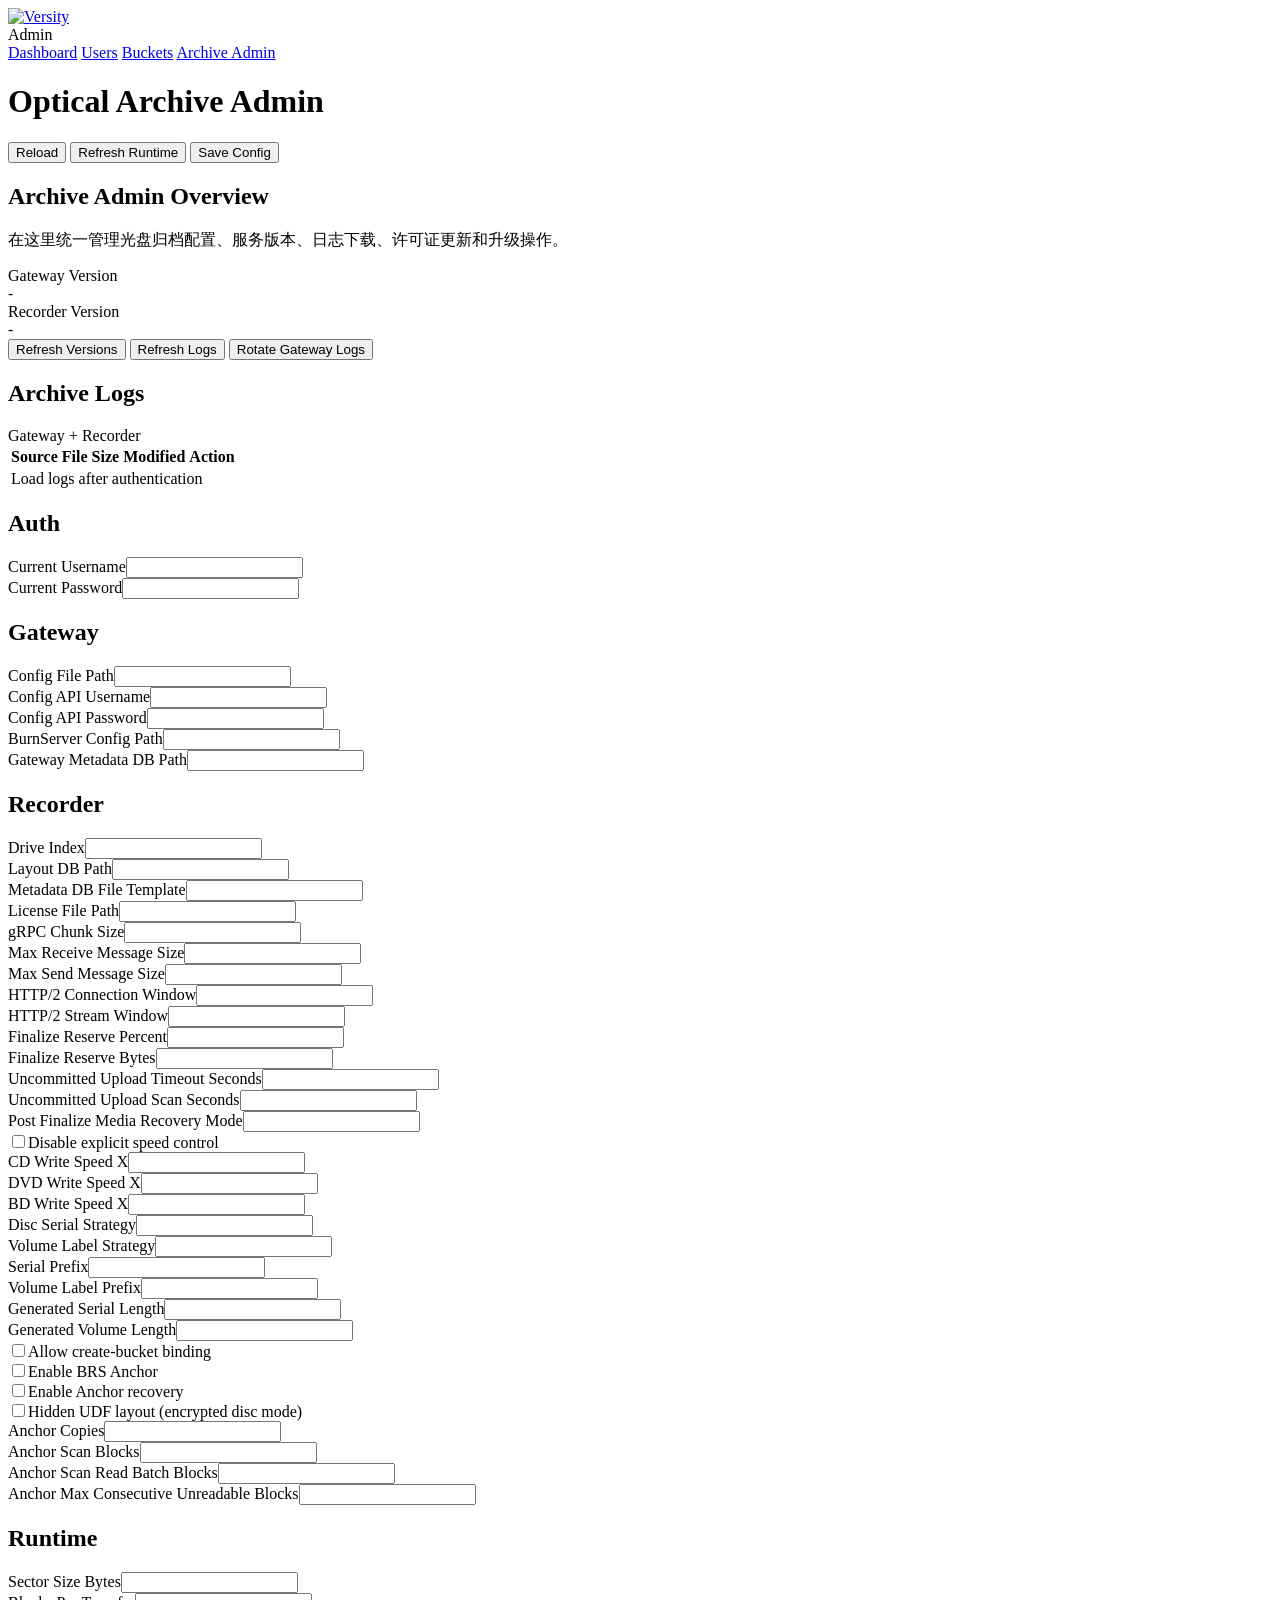
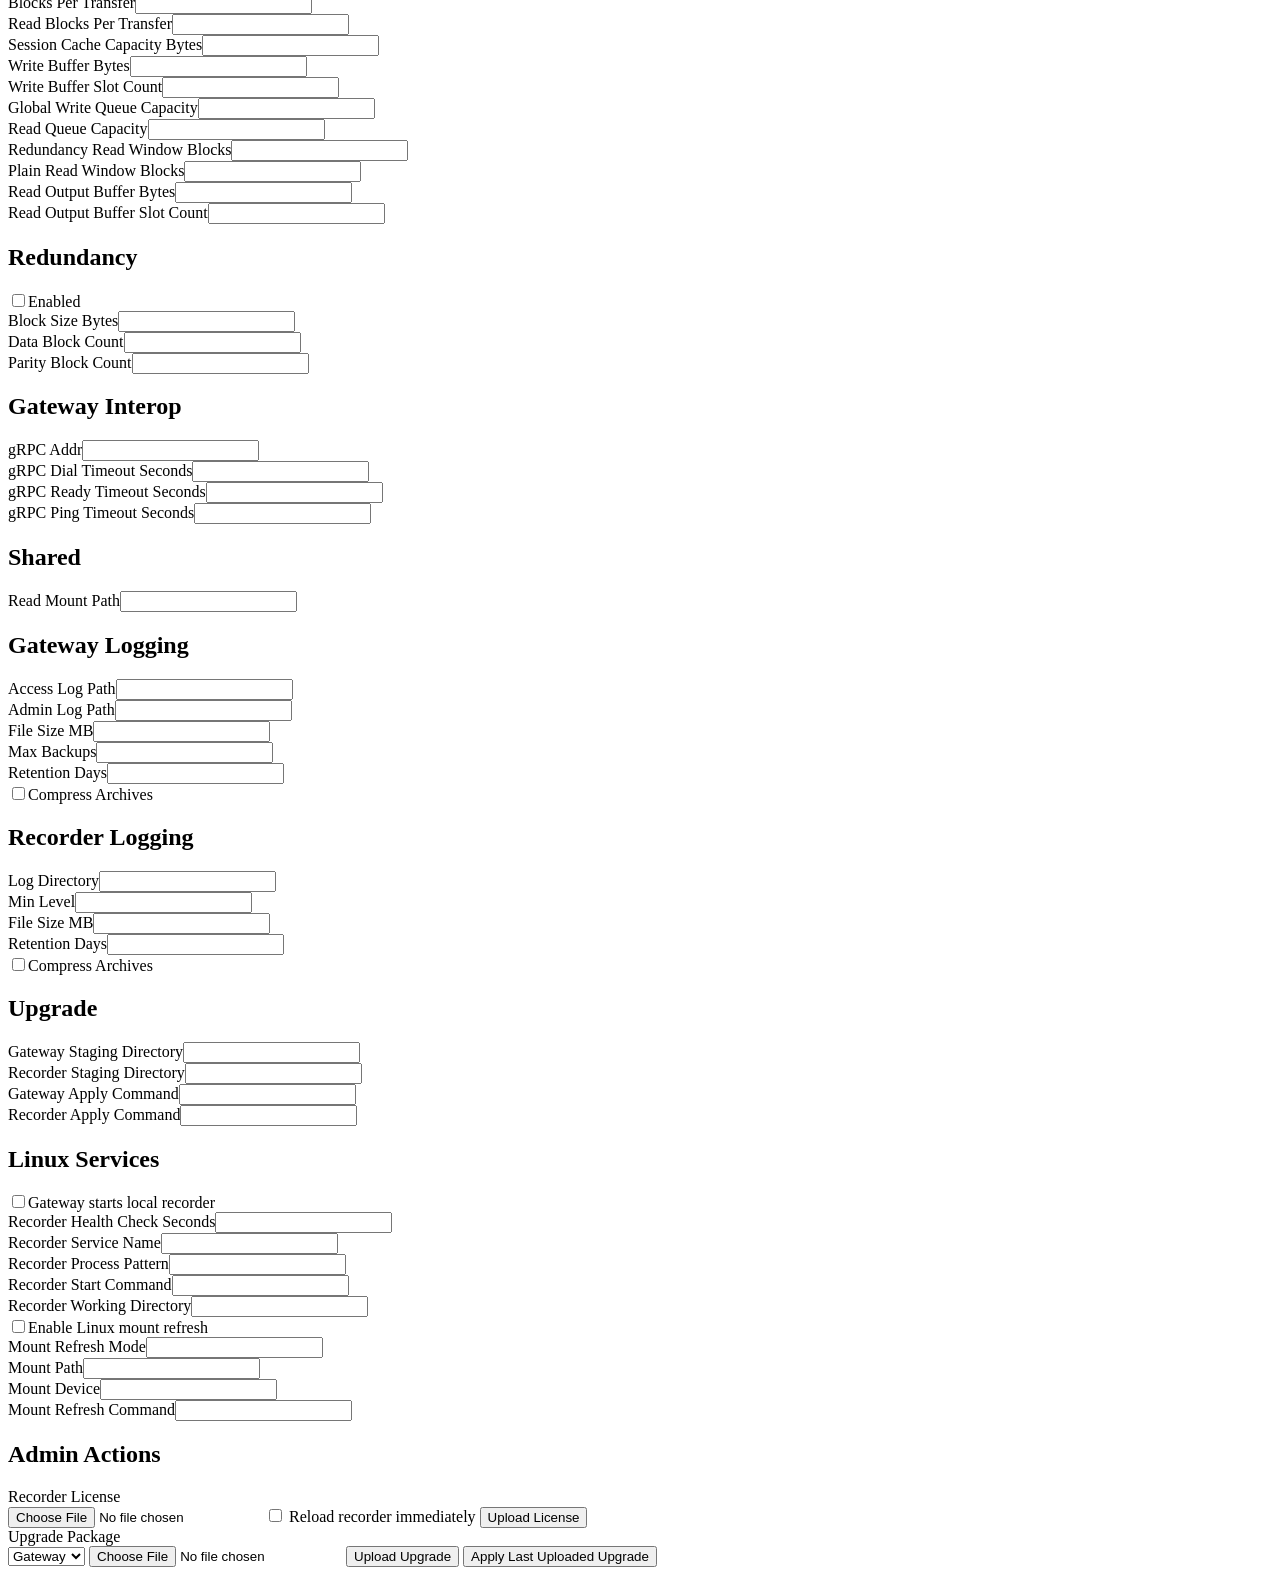
==== commit d4fce5f7: "Add archive admin runtime config and release versioning" ====
--- a/webui/web/archive-config.html
+++ b/webui/web/archive-config.html
@@ -41,6 +41,7 @@
         </div>
         <div class="flex gap-3">
           <button id="reload-config-btn" class="px-3 py-2 rounded-lg border border-gray-200 text-charcoal hover:bg-gray-50 transition-colors">Reload</button>
+          <button id="apply-runtime-config-btn" class="px-3 py-2 rounded-lg border border-gray-200 text-charcoal hover:bg-gray-50 transition-colors">Refresh Runtime</button>
           <button id="save-config-btn" class="px-4 py-2 rounded-lg bg-primary text-white font-medium hover:opacity-90 transition-opacity">Save Config</button>
         </div>
       </header>
@@ -123,12 +124,33 @@
               <div><label class="block text-sm font-medium mb-2">Metadata DB File Template</label><input id="rec-meta-template" class="w-full rounded-lg border border-gray-200 px-3 py-2" /></div>
               <div><label class="block text-sm font-medium mb-2">License File Path</label><input id="rec-license-path" class="w-full rounded-lg border border-gray-200 px-3 py-2" /></div>
               <div><label class="block text-sm font-medium mb-2">gRPC Chunk Size</label><input id="rec-grpc-chunk" type="number" class="w-full rounded-lg border border-gray-200 px-3 py-2" /></div>
+              <div><label class="block text-sm font-medium mb-2">Max Receive Message Size</label><input id="rec-max-receive" type="number" class="w-full rounded-lg border border-gray-200 px-3 py-2" /></div>
+              <div><label class="block text-sm font-medium mb-2">Max Send Message Size</label><input id="rec-max-send" type="number" class="w-full rounded-lg border border-gray-200 px-3 py-2" /></div>
+              <div><label class="block text-sm font-medium mb-2">HTTP/2 Connection Window</label><input id="rec-http2-conn-window" type="number" class="w-full rounded-lg border border-gray-200 px-3 py-2" /></div>
+              <div><label class="block text-sm font-medium mb-2">HTTP/2 Stream Window</label><input id="rec-http2-stream-window" type="number" class="w-full rounded-lg border border-gray-200 px-3 py-2" /></div>
+              <div><label class="block text-sm font-medium mb-2">Finalize Reserve Percent</label><input id="rec-finalize-reserve-percent" type="number" class="w-full rounded-lg border border-gray-200 px-3 py-2" /></div>
+              <div><label class="block text-sm font-medium mb-2">Finalize Reserve Bytes</label><input id="rec-finalize-reserve-bytes" type="number" class="w-full rounded-lg border border-gray-200 px-3 py-2" /></div>
+              <div><label class="block text-sm font-medium mb-2">Uncommitted Upload Timeout Seconds</label><input id="rec-uncommitted-timeout" type="number" class="w-full rounded-lg border border-gray-200 px-3 py-2" /></div>
+              <div><label class="block text-sm font-medium mb-2">Uncommitted Upload Scan Seconds</label><input id="rec-uncommitted-scan" type="number" class="w-full rounded-lg border border-gray-200 px-3 py-2" /></div>
+              <div><label class="block text-sm font-medium mb-2">Post Finalize Media Recovery Mode</label><input id="rec-post-finalize-recovery" class="w-full rounded-lg border border-gray-200 px-3 py-2" /></div>
+              <div class="flex items-center gap-3 pt-8"><input id="rec-disable-speed-control" type="checkbox" class="h-4 w-4" /><label class="text-sm font-medium text-charcoal">Disable explicit speed control</label></div>
+              <div><label class="block text-sm font-medium mb-2">CD Write Speed X</label><input id="rec-cd-speed" class="w-full rounded-lg border border-gray-200 px-3 py-2" /></div>
+              <div><label class="block text-sm font-medium mb-2">DVD Write Speed X</label><input id="rec-dvd-speed" class="w-full rounded-lg border border-gray-200 px-3 py-2" /></div>
+              <div><label class="block text-sm font-medium mb-2">BD Write Speed X</label><input id="rec-bd-speed" class="w-full rounded-lg border border-gray-200 px-3 py-2" /></div>
               <div><label class="block text-sm font-medium mb-2">Disc Serial Strategy</label><input id="rec-disc-serial-strategy" class="w-full rounded-lg border border-gray-200 px-3 py-2" /></div>
               <div><label class="block text-sm font-medium mb-2">Volume Label Strategy</label><input id="rec-volume-label-strategy" class="w-full rounded-lg border border-gray-200 px-3 py-2" /></div>
               <div><label class="block text-sm font-medium mb-2">Serial Prefix</label><input id="rec-serial-prefix" class="w-full rounded-lg border border-gray-200 px-3 py-2" /></div>
               <div><label class="block text-sm font-medium mb-2">Volume Label Prefix</label><input id="rec-volume-prefix" class="w-full rounded-lg border border-gray-200 px-3 py-2" /></div>
               <div><label class="block text-sm font-medium mb-2">Generated Serial Length</label><input id="rec-serial-length" type="number" class="w-full rounded-lg border border-gray-200 px-3 py-2" /></div>
               <div><label class="block text-sm font-medium mb-2">Generated Volume Length</label><input id="rec-volume-length" type="number" class="w-full rounded-lg border border-gray-200 px-3 py-2" /></div>
+              <div class="flex items-center gap-3 pt-8"><input id="rec-allow-create-binding" type="checkbox" class="h-4 w-4" /><label class="text-sm font-medium text-charcoal">Allow create-bucket binding</label></div>
+              <div class="flex items-center gap-3 pt-8"><input id="rec-anchor-enabled" type="checkbox" class="h-4 w-4" /><label class="text-sm font-medium text-charcoal">Enable BRS Anchor</label></div>
+              <div class="flex items-center gap-3 pt-8"><input id="rec-anchor-recovery" type="checkbox" class="h-4 w-4" /><label class="text-sm font-medium text-charcoal">Enable Anchor recovery</label></div>
+              <div class="flex items-center gap-3 pt-8"><input id="rec-hidden-udf" type="checkbox" class="h-4 w-4" /><label class="text-sm font-medium text-charcoal">Hidden UDF layout (encrypted disc mode)</label></div>
+              <div><label class="block text-sm font-medium mb-2">Anchor Copies</label><input id="rec-anchor-copies" type="number" class="w-full rounded-lg border border-gray-200 px-3 py-2" /></div>
+              <div><label class="block text-sm font-medium mb-2">Anchor Scan Blocks</label><input id="rec-anchor-scan-blocks" type="number" class="w-full rounded-lg border border-gray-200 px-3 py-2" /></div>
+              <div><label class="block text-sm font-medium mb-2">Anchor Scan Read Batch Blocks</label><input id="rec-anchor-scan-batch" type="number" class="w-full rounded-lg border border-gray-200 px-3 py-2" /></div>
+              <div><label class="block text-sm font-medium mb-2">Anchor Max Consecutive Unreadable Blocks</label><input id="rec-anchor-scan-unreadable" type="number" class="w-full rounded-lg border border-gray-200 px-3 py-2" /></div>
             </div>
           </section>
 
@@ -137,8 +159,16 @@
             <div class="grid grid-cols-1 md:grid-cols-2 gap-4">
               <div><label class="block text-sm font-medium mb-2">Sector Size Bytes</label><input id="rt-sector-size" type="number" class="w-full rounded-lg border border-gray-200 px-3 py-2" /></div>
               <div><label class="block text-sm font-medium mb-2">Blocks Per Transfer</label><input id="rt-blocks-per-transfer" type="number" class="w-full rounded-lg border border-gray-200 px-3 py-2" /></div>
+              <div><label class="block text-sm font-medium mb-2">Read Blocks Per Transfer</label><input id="rt-read-blocks-per-transfer" type="number" class="w-full rounded-lg border border-gray-200 px-3 py-2" /></div>
               <div><label class="block text-sm font-medium mb-2">Session Cache Capacity Bytes</label><input id="rt-session-cache" type="number" class="w-full rounded-lg border border-gray-200 px-3 py-2" /></div>
               <div><label class="block text-sm font-medium mb-2">Write Buffer Bytes</label><input id="rt-write-buffer" type="number" class="w-full rounded-lg border border-gray-200 px-3 py-2" /></div>
+              <div><label class="block text-sm font-medium mb-2">Write Buffer Slot Count</label><input id="rt-write-buffer-slots" type="number" class="w-full rounded-lg border border-gray-200 px-3 py-2" /></div>
+              <div><label class="block text-sm font-medium mb-2">Global Write Queue Capacity</label><input id="rt-global-write-queue" type="number" class="w-full rounded-lg border border-gray-200 px-3 py-2" /></div>
+              <div><label class="block text-sm font-medium mb-2">Read Queue Capacity</label><input id="rt-read-queue" type="number" class="w-full rounded-lg border border-gray-200 px-3 py-2" /></div>
+              <div><label class="block text-sm font-medium mb-2">Redundancy Read Window Blocks</label><input id="rt-rs-read-window" type="number" class="w-full rounded-lg border border-gray-200 px-3 py-2" /></div>
+              <div><label class="block text-sm font-medium mb-2">Plain Read Window Blocks</label><input id="rt-plain-read-window" type="number" class="w-full rounded-lg border border-gray-200 px-3 py-2" /></div>
+              <div><label class="block text-sm font-medium mb-2">Read Output Buffer Bytes</label><input id="rt-read-output-buffer" type="number" class="w-full rounded-lg border border-gray-200 px-3 py-2" /></div>
+              <div><label class="block text-sm font-medium mb-2">Read Output Buffer Slot Count</label><input id="rt-read-output-slots" type="number" class="w-full rounded-lg border border-gray-200 px-3 py-2" /></div>
             </div>
           </section>
 
@@ -248,8 +278,23 @@
 
   <script>
     let archiveConfigState = null;
+    let archiveConfigBusy = false;
+
+    function hydrateArchiveAuthInputs() {
+      const savedUser = sessionStorage.getItem('archive_config_user');
+      const savedPass = sessionStorage.getItem('archive_config_pass');
+      const userInput = document.getElementById('auth-user');
+      const passInput = document.getElementById('auth-pass');
+      if (userInput && !userInput.value && savedUser) {
+        userInput.value = savedUser;
+      }
+      if (passInput && !passInput.value && savedPass) {
+        passInput.value = savedPass;
+      }
+    }
 
     function buildArchiveAuthHeader() {
+      hydrateArchiveAuthInputs();
       const user = document.getElementById('auth-user').value || 'admin';
       const pass = document.getElementById('auth-pass').value || 'admin123456';
       sessionStorage.setItem('archive_config_user', user);
@@ -402,17 +447,46 @@
       document.getElementById('rec-layout-db').value = recorder.LayoutDbPath || '';
       document.getElementById('rec-meta-template').value = recorder.MetadataDbFileNameTemplate || '';
       document.getElementById('rec-license-path').value = recorder.LicenseFilePath || '';
-      document.getElementById('rec-grpc-chunk').value = recorder.GrpcChunkSize ?? 1048576;
+      document.getElementById('rec-grpc-chunk').value = recorder.GrpcChunkSize ?? 65536;
+      document.getElementById('rec-max-receive').value = recorder.MaxReceiveMessageSize ?? 0;
+      document.getElementById('rec-max-send').value = recorder.MaxSendMessageSize ?? 0;
+      document.getElementById('rec-http2-conn-window').value = recorder.Http2InitialConnectionWindowSize ?? 0;
+      document.getElementById('rec-http2-stream-window').value = recorder.Http2InitialStreamWindowSize ?? 0;
+      document.getElementById('rec-finalize-reserve-percent').value = recorder.FinalizeReservePercent ?? 3;
+      document.getElementById('rec-finalize-reserve-bytes').value = recorder.FinalizeReserveBytes ?? 0;
+      document.getElementById('rec-uncommitted-timeout').value = recorder.UncommittedUploadJobTimeoutSeconds ?? 600;
+      document.getElementById('rec-uncommitted-scan').value = recorder.UncommittedUploadJobScanSeconds ?? 5;
+      document.getElementById('rec-post-finalize-recovery').value = recorder.PostFinalizeMediaRecoveryMode || '';
+      document.getElementById('rec-disable-speed-control').checked = !!recorder.DisableExplicitSpeedControl;
+      document.getElementById('rec-cd-speed').value = recorder.CdWriteSpeedX || '';
+      document.getElementById('rec-dvd-speed').value = recorder.DvdWriteSpeedX || '';
+      document.getElementById('rec-bd-speed').value = recorder.BdWriteSpeedX || '';
       document.getElementById('rec-disc-serial-strategy').value = recorder.DiscSerialStrategy || '';
       document.getElementById('rec-volume-label-strategy').value = recorder.VolumeLabelStrategy || '';
       document.getElementById('rec-serial-prefix').value = recorder.SerialPrefix || '';
       document.getElementById('rec-volume-prefix').value = recorder.VolumeLabelPrefix || '';
       document.getElementById('rec-serial-length').value = recorder.GeneratedSerialLength ?? 24;
       document.getElementById('rec-volume-length').value = recorder.GeneratedVolumeLabelLength ?? 24;
+      document.getElementById('rec-allow-create-binding').checked = !!recorder.AllowCreateBucketBinding;
+      document.getElementById('rec-anchor-enabled').checked = !!recorder.AnchorEnabled;
+      document.getElementById('rec-anchor-recovery').checked = !!recorder.AnchorRecoveryEnabled;
+      document.getElementById('rec-hidden-udf').checked = !!recorder.HiddenUdfLayoutEnabled;
+      document.getElementById('rec-anchor-copies').value = recorder.AnchorCopies ?? 2;
+      document.getElementById('rec-anchor-scan-blocks').value = recorder.AnchorScanBlocks ?? 1048576;
+      document.getElementById('rec-anchor-scan-batch').value = recorder.AnchorScanReadBatchBlocks ?? 256;
+      document.getElementById('rec-anchor-scan-unreadable').value = recorder.AnchorScanMaxConsecutiveUnreadableBlocks ?? 128;
       document.getElementById('rt-sector-size').value = runtime.SectorSizeBytes ?? 2048;
       document.getElementById('rt-blocks-per-transfer').value = runtime.BlocksPerTransfer ?? 16;
+      document.getElementById('rt-read-blocks-per-transfer').value = runtime.ReadBlocksPerTransfer ?? 0;
       document.getElementById('rt-session-cache').value = runtime.SessionCacheCapacityBytes ?? 0;
       document.getElementById('rt-write-buffer').value = runtime.WriteBufferBytes ?? 0;
+      document.getElementById('rt-write-buffer-slots').value = runtime.WriteBufferSlotCount ?? 2;
+      document.getElementById('rt-global-write-queue').value = runtime.GlobalWriteQueueCapacity ?? 4;
+      document.getElementById('rt-read-queue').value = runtime.ReadQueueCapacity ?? 1;
+      document.getElementById('rt-rs-read-window').value = runtime.RedundancyReadWindowBlocks ?? 320;
+      document.getElementById('rt-plain-read-window').value = runtime.PlainReadWindowBlocks ?? 320;
+      document.getElementById('rt-read-output-buffer').value = runtime.ReadOutputBufferBytes ?? 0;
+      document.getElementById('rt-read-output-slots').value = runtime.ReadOutputBufferSlotCount ?? 2;
       document.getElementById('rs-enabled').checked = !!redundancy.Enabled;
       document.getElementById('rs-block-size').value = redundancy.BlockSizeBytes ?? 2048;
       document.getElementById('rs-data-count').value = redundancy.DataBlockCount ?? 30;
@@ -462,16 +536,45 @@
       cfg.OpticalArchive.Recorder.MetadataDbFileNameTemplate = document.getElementById('rec-meta-template').value.trim();
       cfg.OpticalArchive.Recorder.LicenseFilePath = document.getElementById('rec-license-path').value.trim();
       cfg.OpticalArchive.Recorder.GrpcChunkSize = Number(document.getElementById('rec-grpc-chunk').value || 0);
+      cfg.OpticalArchive.Recorder.MaxReceiveMessageSize = Number(document.getElementById('rec-max-receive').value || 0);
+      cfg.OpticalArchive.Recorder.MaxSendMessageSize = Number(document.getElementById('rec-max-send').value || 0);
+      cfg.OpticalArchive.Recorder.Http2InitialConnectionWindowSize = Number(document.getElementById('rec-http2-conn-window').value || 0);
+      cfg.OpticalArchive.Recorder.Http2InitialStreamWindowSize = Number(document.getElementById('rec-http2-stream-window').value || 0);
+      cfg.OpticalArchive.Recorder.FinalizeReservePercent = Number(document.getElementById('rec-finalize-reserve-percent').value || 0);
+      cfg.OpticalArchive.Recorder.FinalizeReserveBytes = Number(document.getElementById('rec-finalize-reserve-bytes').value || 0);
+      cfg.OpticalArchive.Recorder.UncommittedUploadJobTimeoutSeconds = Number(document.getElementById('rec-uncommitted-timeout').value || 0);
+      cfg.OpticalArchive.Recorder.UncommittedUploadJobScanSeconds = Number(document.getElementById('rec-uncommitted-scan').value || 0);
+      cfg.OpticalArchive.Recorder.PostFinalizeMediaRecoveryMode = document.getElementById('rec-post-finalize-recovery').value.trim();
+      cfg.OpticalArchive.Recorder.DisableExplicitSpeedControl = document.getElementById('rec-disable-speed-control').checked;
+      cfg.OpticalArchive.Recorder.CdWriteSpeedX = document.getElementById('rec-cd-speed').value.trim();
+      cfg.OpticalArchive.Recorder.DvdWriteSpeedX = document.getElementById('rec-dvd-speed').value.trim();
+      cfg.OpticalArchive.Recorder.BdWriteSpeedX = document.getElementById('rec-bd-speed').value.trim();
       cfg.OpticalArchive.Recorder.DiscSerialStrategy = document.getElementById('rec-disc-serial-strategy').value.trim();
       cfg.OpticalArchive.Recorder.VolumeLabelStrategy = document.getElementById('rec-volume-label-strategy').value.trim();
       cfg.OpticalArchive.Recorder.SerialPrefix = document.getElementById('rec-serial-prefix').value.trim();
       cfg.OpticalArchive.Recorder.VolumeLabelPrefix = document.getElementById('rec-volume-prefix').value.trim();
       cfg.OpticalArchive.Recorder.GeneratedSerialLength = Number(document.getElementById('rec-serial-length').value || 0);
       cfg.OpticalArchive.Recorder.GeneratedVolumeLabelLength = Number(document.getElementById('rec-volume-length').value || 0);
+      cfg.OpticalArchive.Recorder.AllowCreateBucketBinding = document.getElementById('rec-allow-create-binding').checked;
+      cfg.OpticalArchive.Recorder.AnchorEnabled = document.getElementById('rec-anchor-enabled').checked;
+      cfg.OpticalArchive.Recorder.AnchorRecoveryEnabled = document.getElementById('rec-anchor-recovery').checked;
+      cfg.OpticalArchive.Recorder.HiddenUdfLayoutEnabled = document.getElementById('rec-hidden-udf').checked;
+      cfg.OpticalArchive.Recorder.AnchorCopies = Number(document.getElementById('rec-anchor-copies').value || 0);
+      cfg.OpticalArchive.Recorder.AnchorScanBlocks = Number(document.getElementById('rec-anchor-scan-blocks').value || 0);
+      cfg.OpticalArchive.Recorder.AnchorScanReadBatchBlocks = Number(document.getElementById('rec-anchor-scan-batch').value || 0);
+      cfg.OpticalArchive.Recorder.AnchorScanMaxConsecutiveUnreadableBlocks = Number(document.getElementById('rec-anchor-scan-unreadable').value || 0);
       cfg.OpticalArchive.Runtime.SectorSizeBytes = Number(document.getElementById('rt-sector-size').value || 0);
       cfg.OpticalArchive.Runtime.BlocksPerTransfer = Number(document.getElementById('rt-blocks-per-transfer').value || 0);
+      cfg.OpticalArchive.Runtime.ReadBlocksPerTransfer = Number(document.getElementById('rt-read-blocks-per-transfer').value || 0);
       cfg.OpticalArchive.Runtime.SessionCacheCapacityBytes = Number(document.getElementById('rt-session-cache').value || 0);
       cfg.OpticalArchive.Runtime.WriteBufferBytes = Number(document.getElementById('rt-write-buffer').value || 0);
+      cfg.OpticalArchive.Runtime.WriteBufferSlotCount = Number(document.getElementById('rt-write-buffer-slots').value || 0);
+      cfg.OpticalArchive.Runtime.GlobalWriteQueueCapacity = Number(document.getElementById('rt-global-write-queue').value || 0);
+      cfg.OpticalArchive.Runtime.ReadQueueCapacity = Number(document.getElementById('rt-read-queue').value || 0);
+      cfg.OpticalArchive.Runtime.RedundancyReadWindowBlocks = Number(document.getElementById('rt-rs-read-window').value || 0);
+      cfg.OpticalArchive.Runtime.PlainReadWindowBlocks = Number(document.getElementById('rt-plain-read-window').value || 0);
+      cfg.OpticalArchive.Runtime.ReadOutputBufferBytes = Number(document.getElementById('rt-read-output-buffer').value || 0);
+      cfg.OpticalArchive.Runtime.ReadOutputBufferSlotCount = Number(document.getElementById('rt-read-output-slots').value || 0);
       cfg.OpticalArchive.Redundancy.Enabled = document.getElementById('rs-enabled').checked;
       cfg.OpticalArchive.Redundancy.BlockSizeBytes = Number(document.getElementById('rs-block-size').value || 0);
       cfg.OpticalArchive.Redundancy.DataBlockCount = Number(document.getElementById('rs-data-count').value || 0);
@@ -511,6 +614,10 @@
     }
 
     async function saveArchiveConfig() {
+      if (archiveConfigBusy) {
+        return;
+      }
+      setArchiveConfigBusy(true);
       try {
         const response = await fetch(api.getEndpoint(false) + '/__archive/config', {
           method: 'PUT',
@@ -523,17 +630,69 @@
         if (!response.ok) throw new Error(await response.text());
         const payload = await response.json();
         archiveConfigState = payload.config;
-        document.getElementById('auth-user').value = payload.config.OpticalArchive.Gateway.ConfigApiUsername || '';
-        document.getElementById('auth-pass').value = payload.config.OpticalArchive.Gateway.ConfigApiPassword || '';
+        renderArchiveConfig(payload.path, payload);
         sessionStorage.setItem('archive_config_user', payload.config.OpticalArchive.Gateway.ConfigApiUsername || 'admin');
         sessionStorage.setItem('archive_config_pass', payload.config.OpticalArchive.Gateway.ConfigApiPassword || 'admin123456');
-        showToast('Archive config saved.', 'success');
+        renderRuntimeApplyResult(payload.runtimeApply);
+        if (payload.runtimeApply?.applied) {
+          showToast('Archive config saved and runtime options refreshed.', 'success');
+        } else {
+          showToast('Archive config saved, but runtime refresh failed. See Admin Actions output.', 'warning');
+        }
       } catch (error) {
         showToast('Failed to save archive config: ' + error.message, 'error');
-      }
+      } finally {
+        setArchiveConfigBusy(false);
+      }
+    }
+
+    async function refreshRuntimeConfig() {
+      if (archiveConfigBusy) {
+        return;
+      }
+      setArchiveConfigBusy(true);
+      try {
+        const response = await fetch(api.getEndpoint(false) + '/__archive/config/refresh', {
+          method: 'POST',
+          headers: { 'Authorization': buildArchiveAuthHeader() }
+        });
+        if (!response.ok) throw new Error(await response.text());
+        const payload = await response.json();
+        archiveConfigState = payload.config;
+        renderArchiveConfig(payload.path, payload);
+        renderRuntimeApplyResult(payload.runtimeApply);
+        showToast('Runtime config refreshed.', 'success');
+      } catch (error) {
+        showToast('Failed to refresh runtime config: ' + error.message, 'error');
+      } finally {
+        setArchiveConfigBusy(false);
+      }
+    }
+
+    function setArchiveConfigBusy(isBusy) {
+      archiveConfigBusy = !!isBusy;
+      ['save-config-btn', 'apply-runtime-config-btn', 'reload-config-btn'].forEach(id => {
+        const button = document.getElementById(id);
+        if (button) {
+          button.disabled = archiveConfigBusy;
+          button.classList.toggle('opacity-50', archiveConfigBusy);
+          button.classList.toggle('cursor-not-allowed', archiveConfigBusy);
+        }
+      });
+    }
+
+    function renderRuntimeApplyResult(result) {
+      if (!result) {
+        return;
+      }
+      document.getElementById('admin-actions-output').textContent = JSON.stringify({
+        action: 'config-runtime-refresh',
+        result
+      }, null, 2);
     }
 
     document.getElementById('reload-config-btn').addEventListener('click', loadArchiveConfig);
+    document.getElementById('apply-runtime-config-btn').addEventListener('click', refreshRuntimeConfig);
     document.getElementById('save-config-btn').addEventListener('click', saveArchiveConfig);
     document.getElementById('refresh-archive-version-btn').addEventListener('click', loadArchiveVersion);
     document.getElementById('refresh-archive-logs-btn').addEventListener('click', loadArchiveLogs);
@@ -596,6 +755,7 @@
         showToast('Failed to apply upgrade: ' + error.message, 'error');
       }
     });
+    hydrateArchiveAuthInputs();
     loadArchiveConfig();
   </script>
 </body>
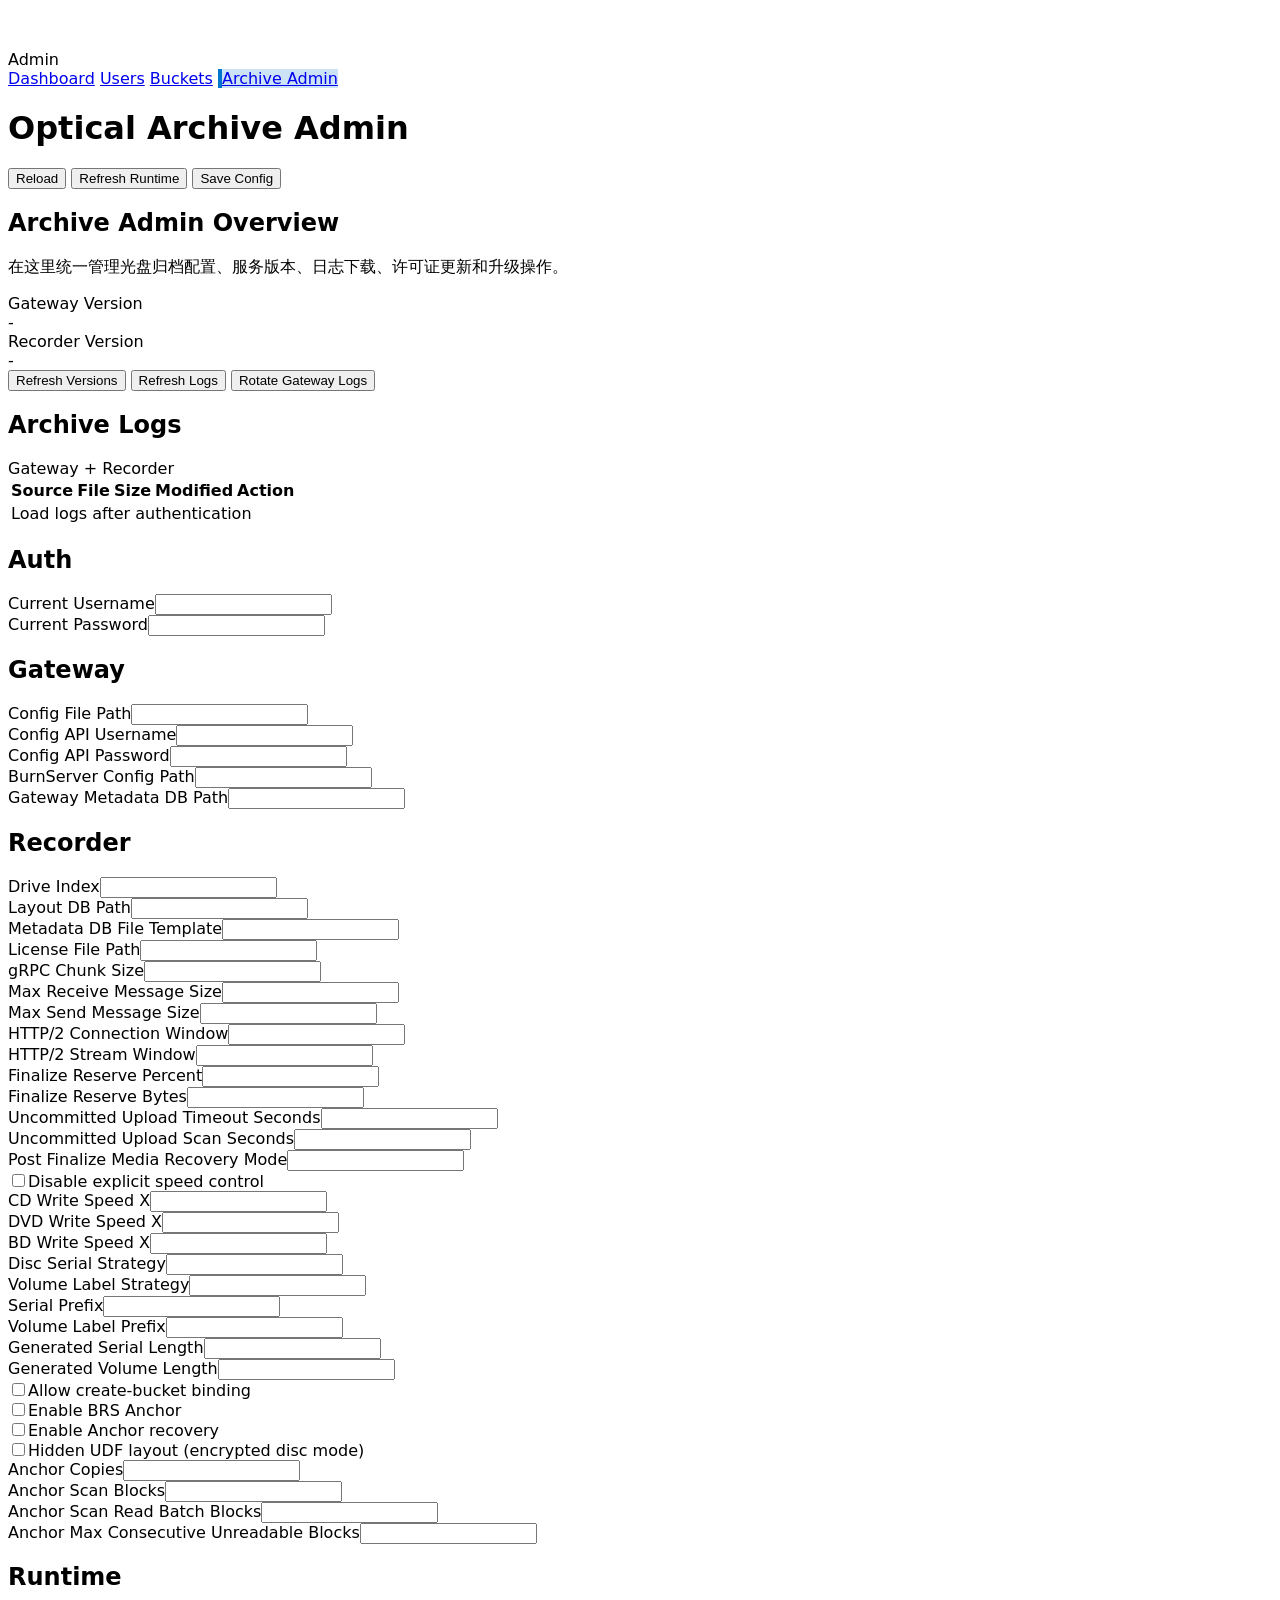
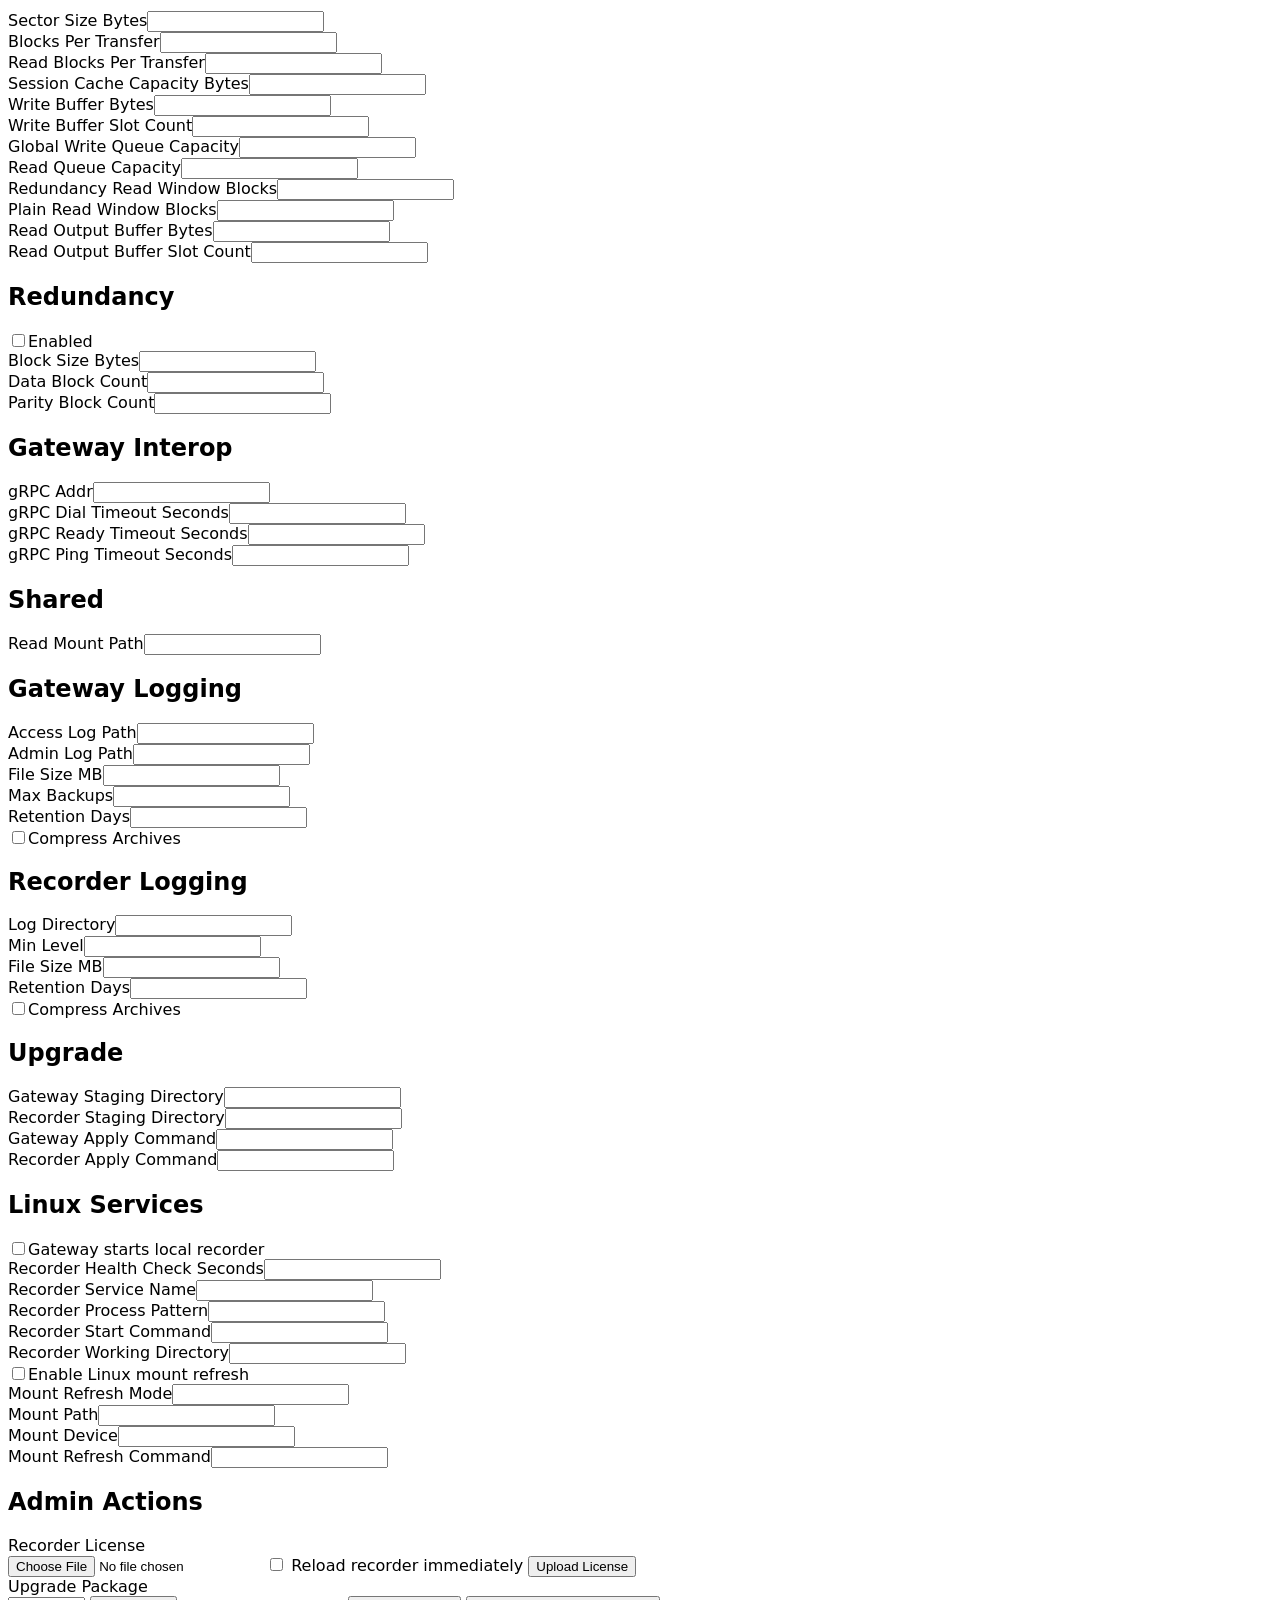
==== commit 1935e4f9: "Brand archive web UI for Tengyi" ====
--- a/webui/web/archive-config.html
+++ b/webui/web/archive-config.html
@@ -3,13 +3,13 @@
 <head>
   <meta charset="UTF-8">
   <meta name="viewport" content="width=device-width, initial-scale=1.0">
-  <title>VersityGW Admin - Archive Admin</title>
+  <title>Optical Archive Admin - Archive Admin</title>
   <script src="assets/js/crypto-js.min.js"></script>
   <script src="assets/js/tailwind.js"></script>
   <script src="assets/css/tailwind-config.js"></script>
   <link rel="stylesheet" href="assets/css/fonts.css">
   <link rel="stylesheet" href="assets/css/theme.css">
-  <link rel="icon" type="image/png" href="assets/images/favicon.png">
+  <link rel="icon" type="image/png" href="assets/images/tengyi-favicon.png">
 </head>
 <body class="min-h-screen bg-surface">
   <script src="js/api.js"></script>
@@ -20,9 +20,9 @@
   <div class="relative flex h-screen overflow-hidden">
     <aside class="w-60 h-screen bg-charcoal flex flex-col overflow-auto">
       <div class="h-16 flex items-center px-6 border-b border-white/10">
-        <a href="https://www.versity.com" target="_blank" rel="noopener noreferrer">
-          <img src="assets/images/Versity-logo-white-horizontal.png" alt="Versity" class="h-10 hover:opacity-80 transition-opacity">
-        </a>
+        <div class="brand-logo-lockup" aria-label="苏州腾益科技有限公司">
+          <img src="assets/images/tengyi-logo-white-horizontal.png" alt="苏州腾益科技有限公司">
+        </div>
       </div>
       <nav class="flex-1 py-4">
         <div class="px-6 pt-2 pb-2 text-[11px] font-semibold tracking-wider text-white/40 uppercase">Admin</div>
--- a/webui/web/assets/css/theme.css
+++ b/webui/web/assets/css/theme.css
@@ -0,0 +1,218 @@
+/*
+ * Copyright 2026 Versity Software
+ * This file is licensed under the Apache License, Version 2.0
+ * (the "License"); you may not use this file except in compliance
+ * with the License.  You may obtain a copy of the License at
+ *
+ *  http://www.apache.org/licenses/LICENSE-2.0
+ *
+ * Unless required by applicable law or agreed to in writing,
+ * software distributed under the License is distributed on an
+ * "AS IS" BASIS, WITHOUT WARRANTIES OR CONDITIONS OF ANY
+ * KIND, either express or implied.  See the License for the
+ * specific language governing permissions and limitations
+ * under the License.
+ */
+
+/*
+ * theme.css — Global shared styles for all pages.
+ */
+
+body {
+  font-family: 'Roboto', system-ui, sans-serif;
+}
+
+/* Branded header mark. Kept as a non-link until the company product site is ready. */
+.brand-logo-lockup {
+  display: inline-flex;
+  align-items: center;
+  justify-content: center;
+  max-width: 100%;
+  padding: 0;
+  cursor: default;
+}
+
+.brand-logo-lockup img {
+  display: block;
+  height: 2.35rem;
+  max-width: 11.25rem;
+  object-fit: contain;
+}
+
+.login-brand-logo {
+  height: 4.25rem;
+  max-width: 22rem;
+  object-fit: contain;
+}
+
+/*  Sidebar Navigation */
+.nav-item {
+  transition: all 0.15s ease;
+}
+.nav-item:hover {
+  background: rgba(255, 255, 255, 0.1);
+}
+.nav-item.active {
+  background: rgba(0, 118, 205, 0.2);
+  border-left: 4px solid #0076CD;
+}
+
+.modal-backdrop {
+  background: rgba(0, 0, 0, 0.5);
+  backdrop-filter: blur(4px);
+}
+
+.custom-dropdown {
+  display: none;
+  position: absolute;
+  z-index: 10;
+  width: 100%;
+  margin-top: 4px;
+  background: white;
+  border: 2px solid #e5e7eb;
+  border-radius: 0.5rem;
+  box-shadow: 0 10px 15px -3px rgba(0, 0, 0, 0.1);
+  max-height: 12rem;
+  overflow: auto;
+}
+.custom-dropdown.show {
+  display: block;
+}
+.custom-dropdown-item {
+  padding: 0.75rem 1rem;
+  cursor: pointer;
+  color: #191B2A;
+  transition: background-color 0.15s;
+}
+.custom-dropdown-item:hover {
+  background-color: #f9fafb;
+}
+.custom-dropdown-item.selected {
+  background-color: rgba(0, 118, 205, 0.1);
+  color: #0076CD;
+}
+
+.custom-dropdown.dropup {
+  bottom: 100%;
+  top: auto;
+  margin-top: 0;
+  margin-bottom: 4px;
+}
+
+.toggle-switch {
+  position: relative;
+  display: inline-block;
+  width: 60px;
+  height: 28px;
+}
+.toggle-switch input {
+  opacity: 0;
+  width: 0;
+  height: 0;
+}
+.toggle-slider {
+  position: absolute;
+  cursor: pointer;
+  top: 0;
+  left: 0;
+  right: 0;
+  bottom: 0;
+  background-color: #e5e7eb;
+  transition: 0.3s;
+  border-radius: 28px;
+}
+.toggle-slider:before {
+  position: absolute;
+  content: "";
+  height: 20px;
+  width: 20px;
+  left: 4px;
+  bottom: 4px;
+  background-color: white;
+  transition: 0.3s;
+  border-radius: 50%;
+}
+input:checked + .toggle-slider {
+  background-color: #0076CD;
+}
+input:checked + .toggle-slider:before {
+  transform: translateX(32px);
+}
+.toggle-label {
+  font-size: 0.875rem;
+  color: #565968;
+  font-weight: 500;
+}
+
+/* Login Page */
+.input-icon {
+  position: absolute;
+  left: 14px;
+  top: 50%;
+  transform: translateY(-50%);
+  color: #808080;
+}
+.input-with-icon {
+  padding-left: 44px;
+}
+.password-toggle {
+  position: absolute;
+  right: 14px;
+  top: 50%;
+  transform: translateY(-50%);
+  color: #808080;
+  cursor: pointer;
+  background: none;
+  border: none;
+  padding: 4px;
+}
+.password-toggle:hover {
+  color: #002A7A;
+}
+.advanced-toggle {
+  display: flex;
+  align-items: center;
+  gap: 0.5rem;
+  cursor: pointer;
+  padding: 0.75rem 0;
+  margin: 0.5rem 0;
+  background: none;
+  border: none;
+  font: inherit;
+  color: inherit;
+  text-align: left;
+  width: 100%;
+}
+.advanced-toggle:hover {
+  opacity: 0.8;
+}
+.advanced-toggle-carat {
+  display: inline-flex;
+  align-items: center;
+  justify-content: center;
+  width: 1.25rem;
+  height: 1.25rem;
+  flex-shrink: 0;
+  transition: transform 0.3s ease;
+}
+.advanced-toggle.expanded .advanced-toggle-carat {
+  transform: rotate(90deg);
+}
+.advanced-toggle-label {
+  font-weight: 500;
+  color: #565968;
+  cursor: pointer;
+}
+.advanced-options {
+  max-height: 0;
+  overflow: hidden;
+  transition: max-height 0.3s ease-out;
+}
+.advanced-options.show {
+  max-height: 500px;
+}
+
+/* Explorer */
+.drop-zone-active { background: rgba(0, 118, 205, 0.1); border-color: #0076CD; }
+.file-row:hover { background: #f9fafb; }
+.file-row.selected { background: #e6f3fa; }
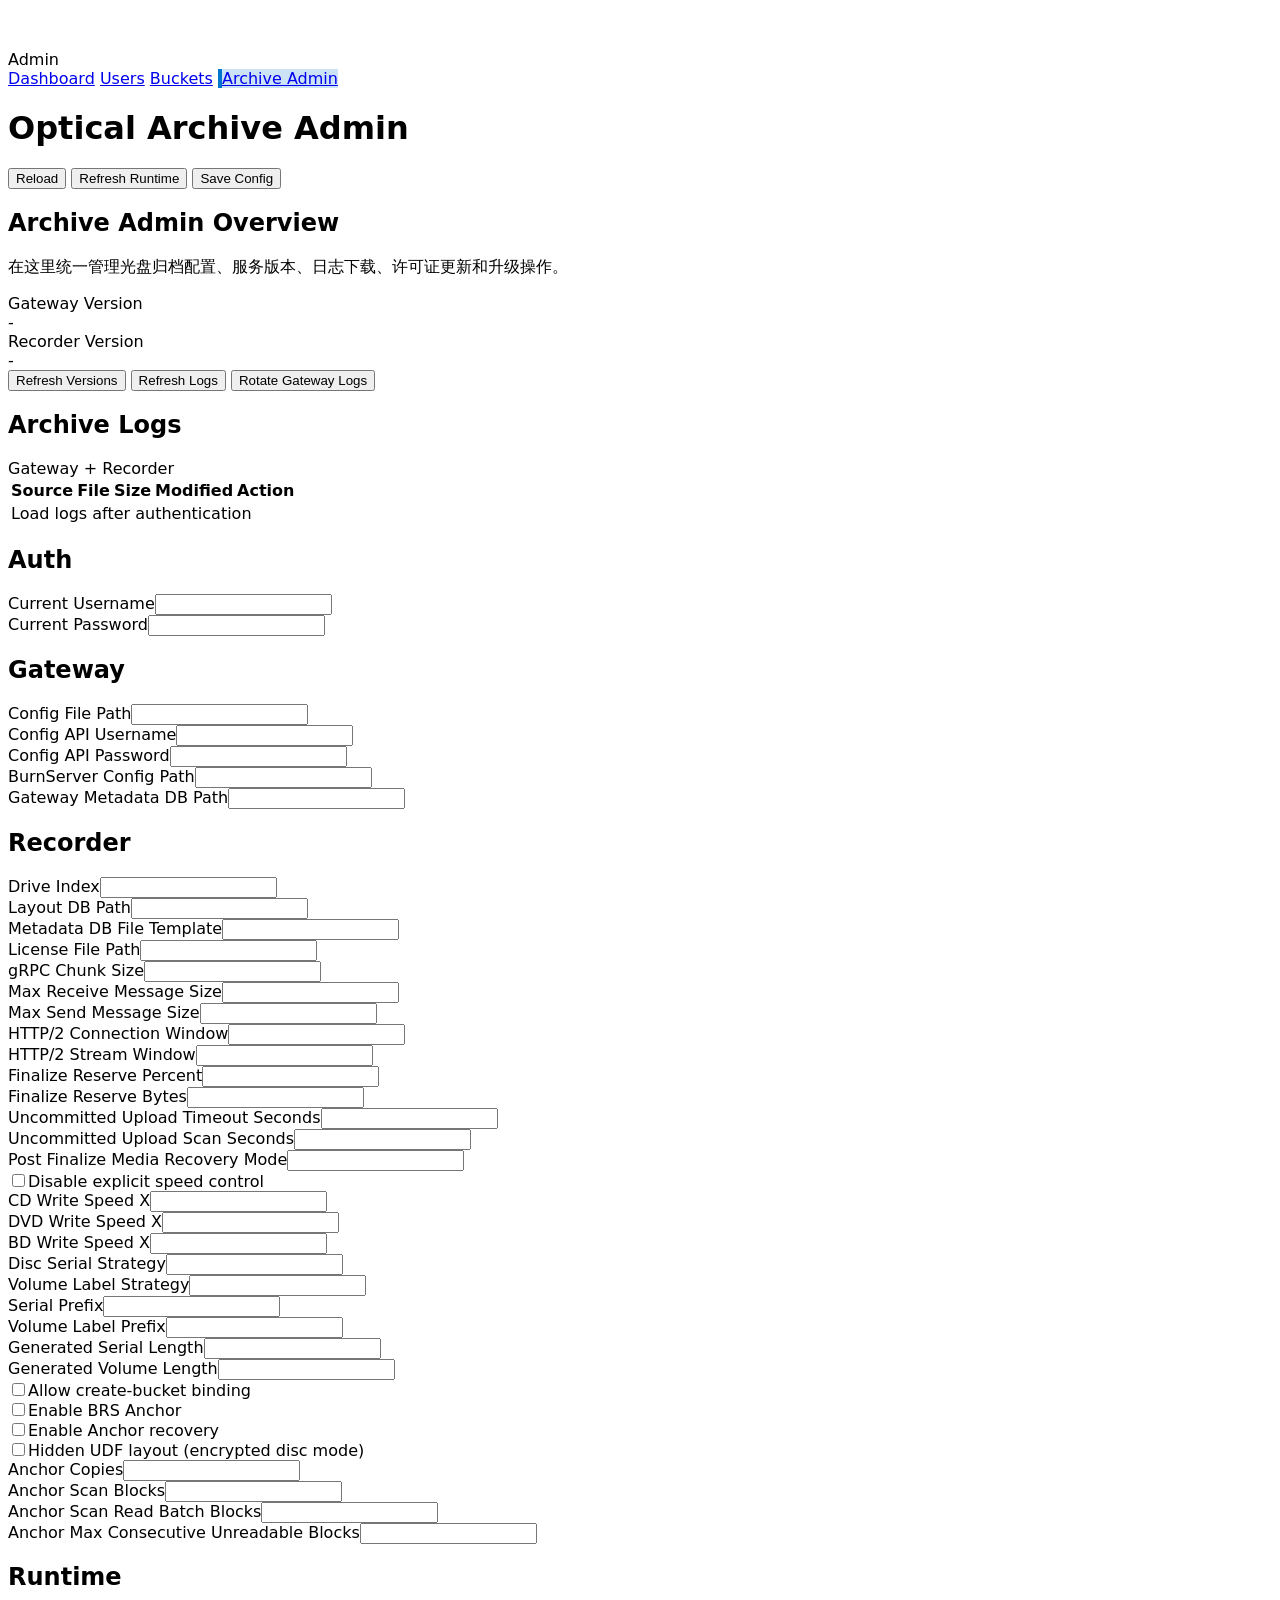
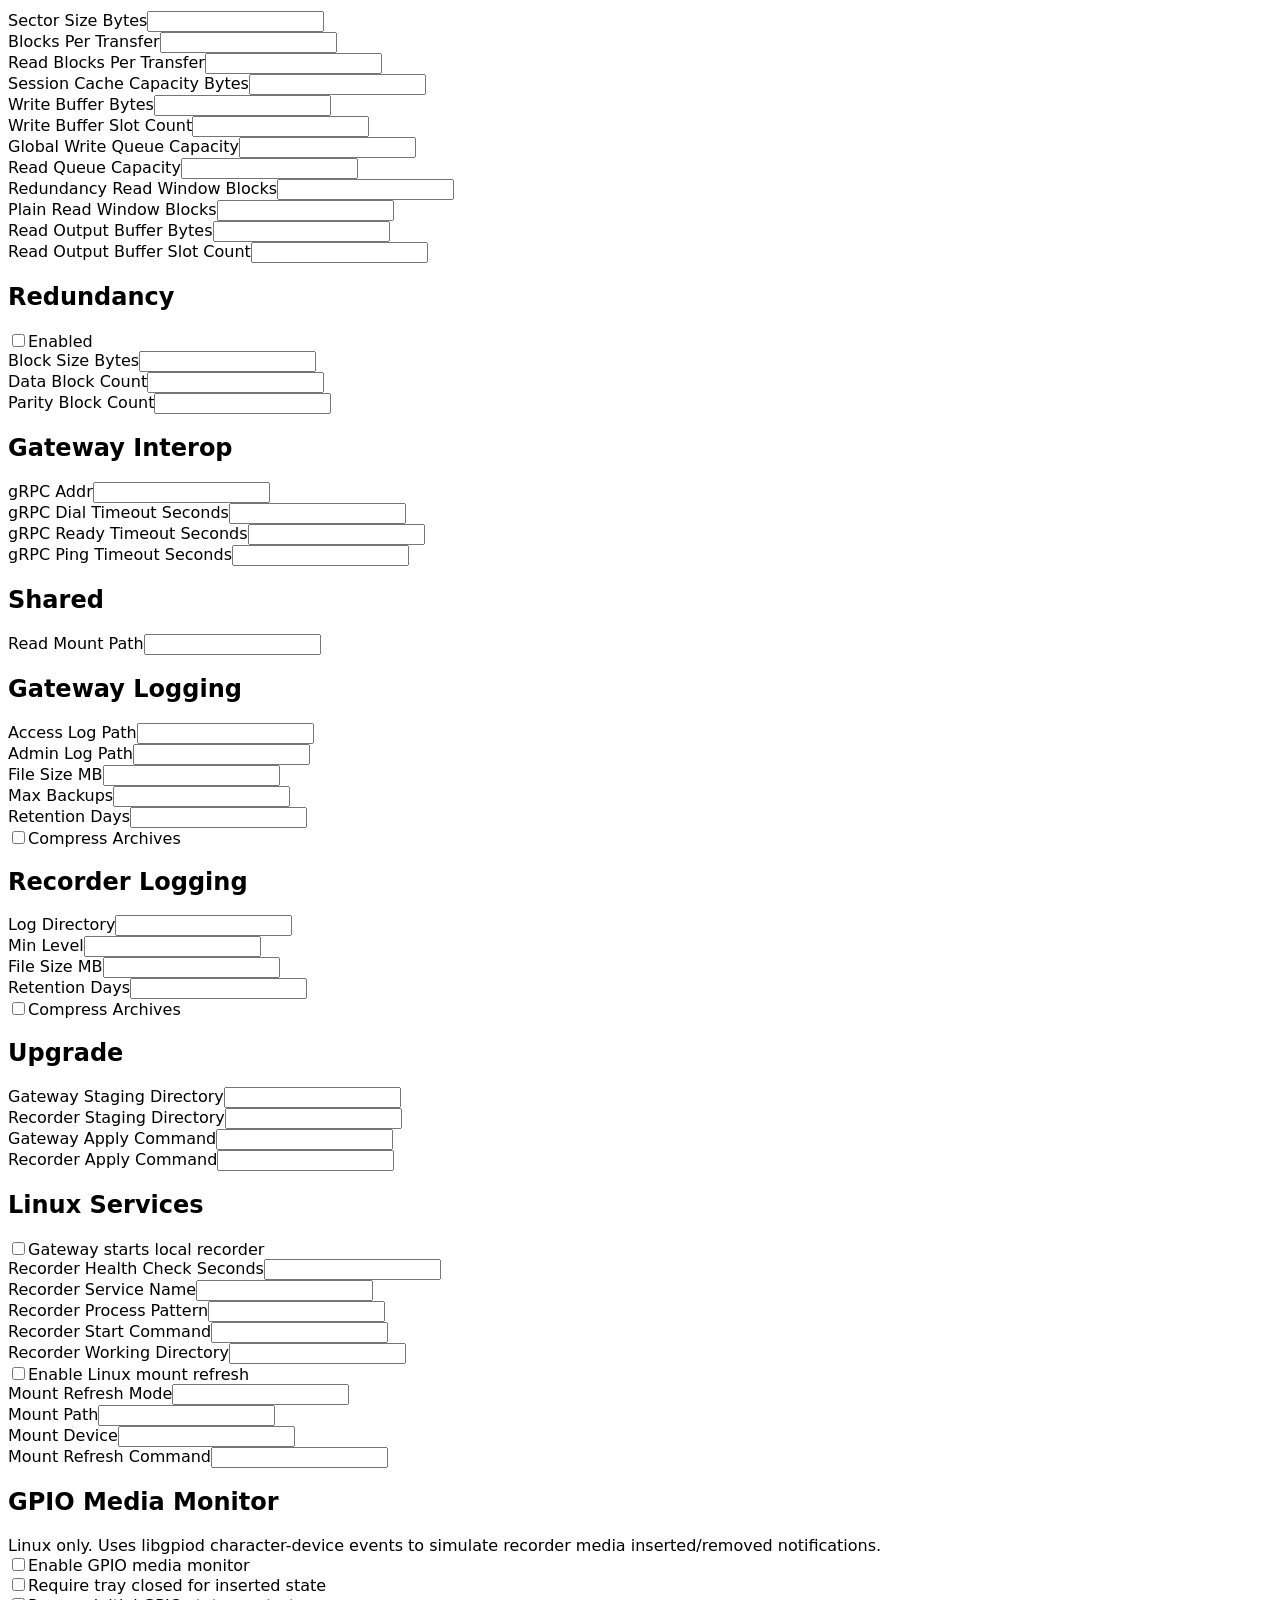
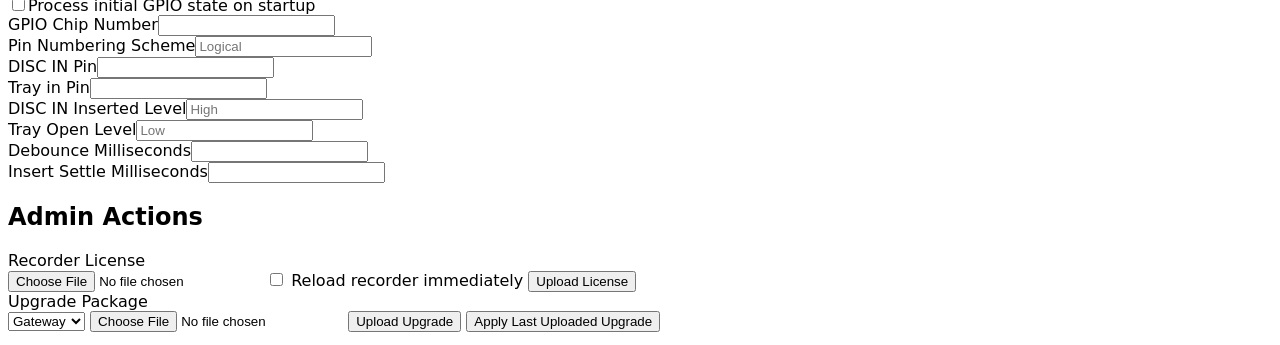
==== commit e0938da8: "Add GPIO media monitor configuration" ====
--- a/webui/web/archive-config.html
+++ b/webui/web/archive-config.html
@@ -250,6 +250,24 @@
           </section>
 
           <section class="bg-white rounded-xl p-6 shadow-sm border border-gray-100">
+            <h2 class="text-lg font-semibold text-charcoal mb-4">GPIO Media Monitor</h2>
+            <div class="mb-4 text-sm text-charcoal-300">Linux only. Uses libgpiod character-device events to simulate recorder media inserted/removed notifications.</div>
+            <div class="grid grid-cols-1 md:grid-cols-2 gap-4">
+              <div class="flex items-center gap-3 pt-8"><input id="gpio-enabled" type="checkbox" class="h-4 w-4" /><label class="text-sm font-medium text-charcoal">Enable GPIO media monitor</label></div>
+              <div class="flex items-center gap-3 pt-8"><input id="gpio-require-tray-closed" type="checkbox" class="h-4 w-4" /><label class="text-sm font-medium text-charcoal">Require tray closed for inserted state</label></div>
+              <div class="flex items-center gap-3 pt-8"><input id="gpio-process-initial" type="checkbox" class="h-4 w-4" /><label class="text-sm font-medium text-charcoal">Process initial GPIO state on startup</label></div>
+              <div><label class="block text-sm font-medium mb-2">GPIO Chip Number</label><input id="gpio-chip-number" type="number" class="w-full rounded-lg border border-gray-200 px-3 py-2" /></div>
+              <div><label class="block text-sm font-medium mb-2">Pin Numbering Scheme</label><input id="gpio-pin-numbering" class="w-full rounded-lg border border-gray-200 px-3 py-2" placeholder="Logical" /></div>
+              <div><label class="block text-sm font-medium mb-2">DISC IN Pin</label><input id="gpio-disc-pin" type="number" class="w-full rounded-lg border border-gray-200 px-3 py-2" /></div>
+              <div><label class="block text-sm font-medium mb-2">Tray in Pin</label><input id="gpio-tray-pin" type="number" class="w-full rounded-lg border border-gray-200 px-3 py-2" /></div>
+              <div><label class="block text-sm font-medium mb-2">DISC IN Inserted Level</label><input id="gpio-disc-level" class="w-full rounded-lg border border-gray-200 px-3 py-2" placeholder="High" /></div>
+              <div><label class="block text-sm font-medium mb-2">Tray Open Level</label><input id="gpio-tray-open-level" class="w-full rounded-lg border border-gray-200 px-3 py-2" placeholder="Low" /></div>
+              <div><label class="block text-sm font-medium mb-2">Debounce Milliseconds</label><input id="gpio-debounce-ms" type="number" class="w-full rounded-lg border border-gray-200 px-3 py-2" /></div>
+              <div><label class="block text-sm font-medium mb-2">Insert Settle Milliseconds</label><input id="gpio-insert-settle-ms" type="number" class="w-full rounded-lg border border-gray-200 px-3 py-2" /></div>
+            </div>
+          </section>
+
+          <section class="bg-white rounded-xl p-6 shadow-sm border border-gray-100">
             <h2 class="text-lg font-semibold text-charcoal mb-4">Admin Actions</h2>
             <div class="grid grid-cols-1 md:grid-cols-2 gap-6">
               <div class="space-y-3">
@@ -437,6 +455,7 @@
       const loggingRecorder = archiveGroup(payload, 'LoggingRecorder');
       const upgrade = archiveGroup(payload, 'Upgrade');
       const linuxServices = archiveGroup(payload, 'LinuxServices');
+      const gpioMediaMonitor = archiveGroup(payload, 'GpioMediaMonitor');
 
       document.getElementById('gw-config-path').value = gateway.ConfigFilePath || '';
       document.getElementById('gw-api-user').value = gateway.ConfigApiUsername || '';
@@ -522,6 +541,17 @@
       document.getElementById('linux-mount-refresh-path').value = linuxServices.MountRefreshMountPath || '';
       document.getElementById('linux-mount-refresh-device').value = linuxServices.MountRefreshDevice || '';
       document.getElementById('linux-mount-refresh-command').value = linuxServices.MountRefreshCommand || '';
+      document.getElementById('gpio-enabled').checked = !!gpioMediaMonitor.Enabled;
+      document.getElementById('gpio-chip-number').value = gpioMediaMonitor.ChipNumber ?? 0;
+      document.getElementById('gpio-pin-numbering').value = gpioMediaMonitor.PinNumberingScheme || 'Logical';
+      document.getElementById('gpio-disc-pin').value = gpioMediaMonitor.DiscInPin ?? -1;
+      document.getElementById('gpio-tray-pin').value = gpioMediaMonitor.TrayInPin ?? -1;
+      document.getElementById('gpio-disc-level').value = gpioMediaMonitor.DiscInsertedLevel || 'High';
+      document.getElementById('gpio-tray-open-level').value = gpioMediaMonitor.TrayOpenLevel || 'Low';
+      document.getElementById('gpio-debounce-ms').value = gpioMediaMonitor.DebounceMilliseconds ?? 300;
+      document.getElementById('gpio-insert-settle-ms').value = gpioMediaMonitor.InsertSettleMilliseconds ?? 3000;
+      document.getElementById('gpio-require-tray-closed').checked = gpioMediaMonitor.RequireTrayClosedForInsert !== false;
+      document.getElementById('gpio-process-initial').checked = gpioMediaMonitor.ProcessInitialState !== false;
     }
 
     function collectArchiveConfig() {
@@ -610,6 +640,18 @@
       cfg.OpticalArchive.LinuxServices.MountRefreshMountPath = document.getElementById('linux-mount-refresh-path').value.trim();
       cfg.OpticalArchive.LinuxServices.MountRefreshDevice = document.getElementById('linux-mount-refresh-device').value.trim();
       cfg.OpticalArchive.LinuxServices.MountRefreshCommand = document.getElementById('linux-mount-refresh-command').value.trim();
+      cfg.OpticalArchive.GpioMediaMonitor = cfg.OpticalArchive.GpioMediaMonitor || {};
+      cfg.OpticalArchive.GpioMediaMonitor.Enabled = document.getElementById('gpio-enabled').checked;
+      cfg.OpticalArchive.GpioMediaMonitor.ChipNumber = Number(document.getElementById('gpio-chip-number').value || 0);
+      cfg.OpticalArchive.GpioMediaMonitor.PinNumberingScheme = document.getElementById('gpio-pin-numbering').value.trim() || 'Logical';
+      cfg.OpticalArchive.GpioMediaMonitor.DiscInPin = Number(document.getElementById('gpio-disc-pin').value || -1);
+      cfg.OpticalArchive.GpioMediaMonitor.TrayInPin = Number(document.getElementById('gpio-tray-pin').value || -1);
+      cfg.OpticalArchive.GpioMediaMonitor.DiscInsertedLevel = document.getElementById('gpio-disc-level').value.trim() || 'High';
+      cfg.OpticalArchive.GpioMediaMonitor.TrayOpenLevel = document.getElementById('gpio-tray-open-level').value.trim() || 'Low';
+      cfg.OpticalArchive.GpioMediaMonitor.DebounceMilliseconds = Number(document.getElementById('gpio-debounce-ms').value || 300);
+      cfg.OpticalArchive.GpioMediaMonitor.InsertSettleMilliseconds = Number(document.getElementById('gpio-insert-settle-ms').value || 3000);
+      cfg.OpticalArchive.GpioMediaMonitor.RequireTrayClosedForInsert = document.getElementById('gpio-require-tray-closed').checked;
+      cfg.OpticalArchive.GpioMediaMonitor.ProcessInitialState = document.getElementById('gpio-process-initial').checked;
       return cfg;
     }
 
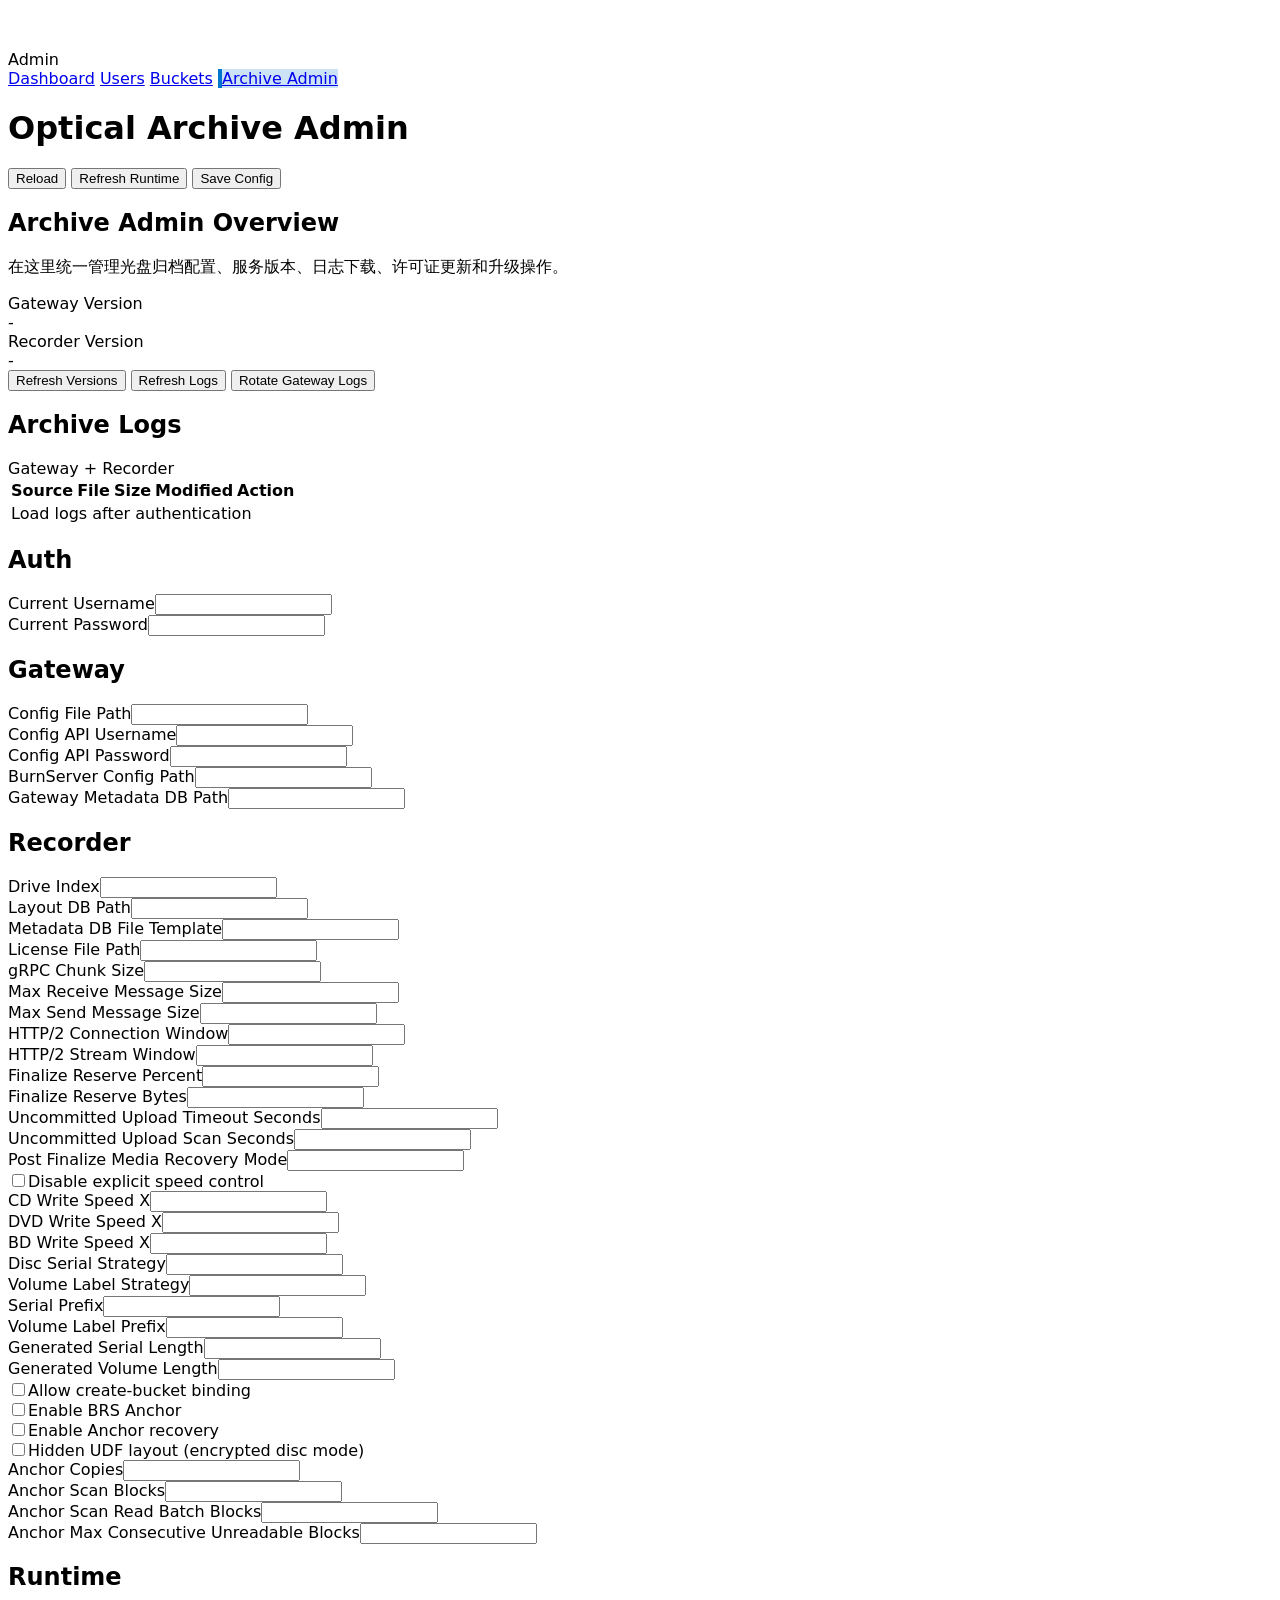
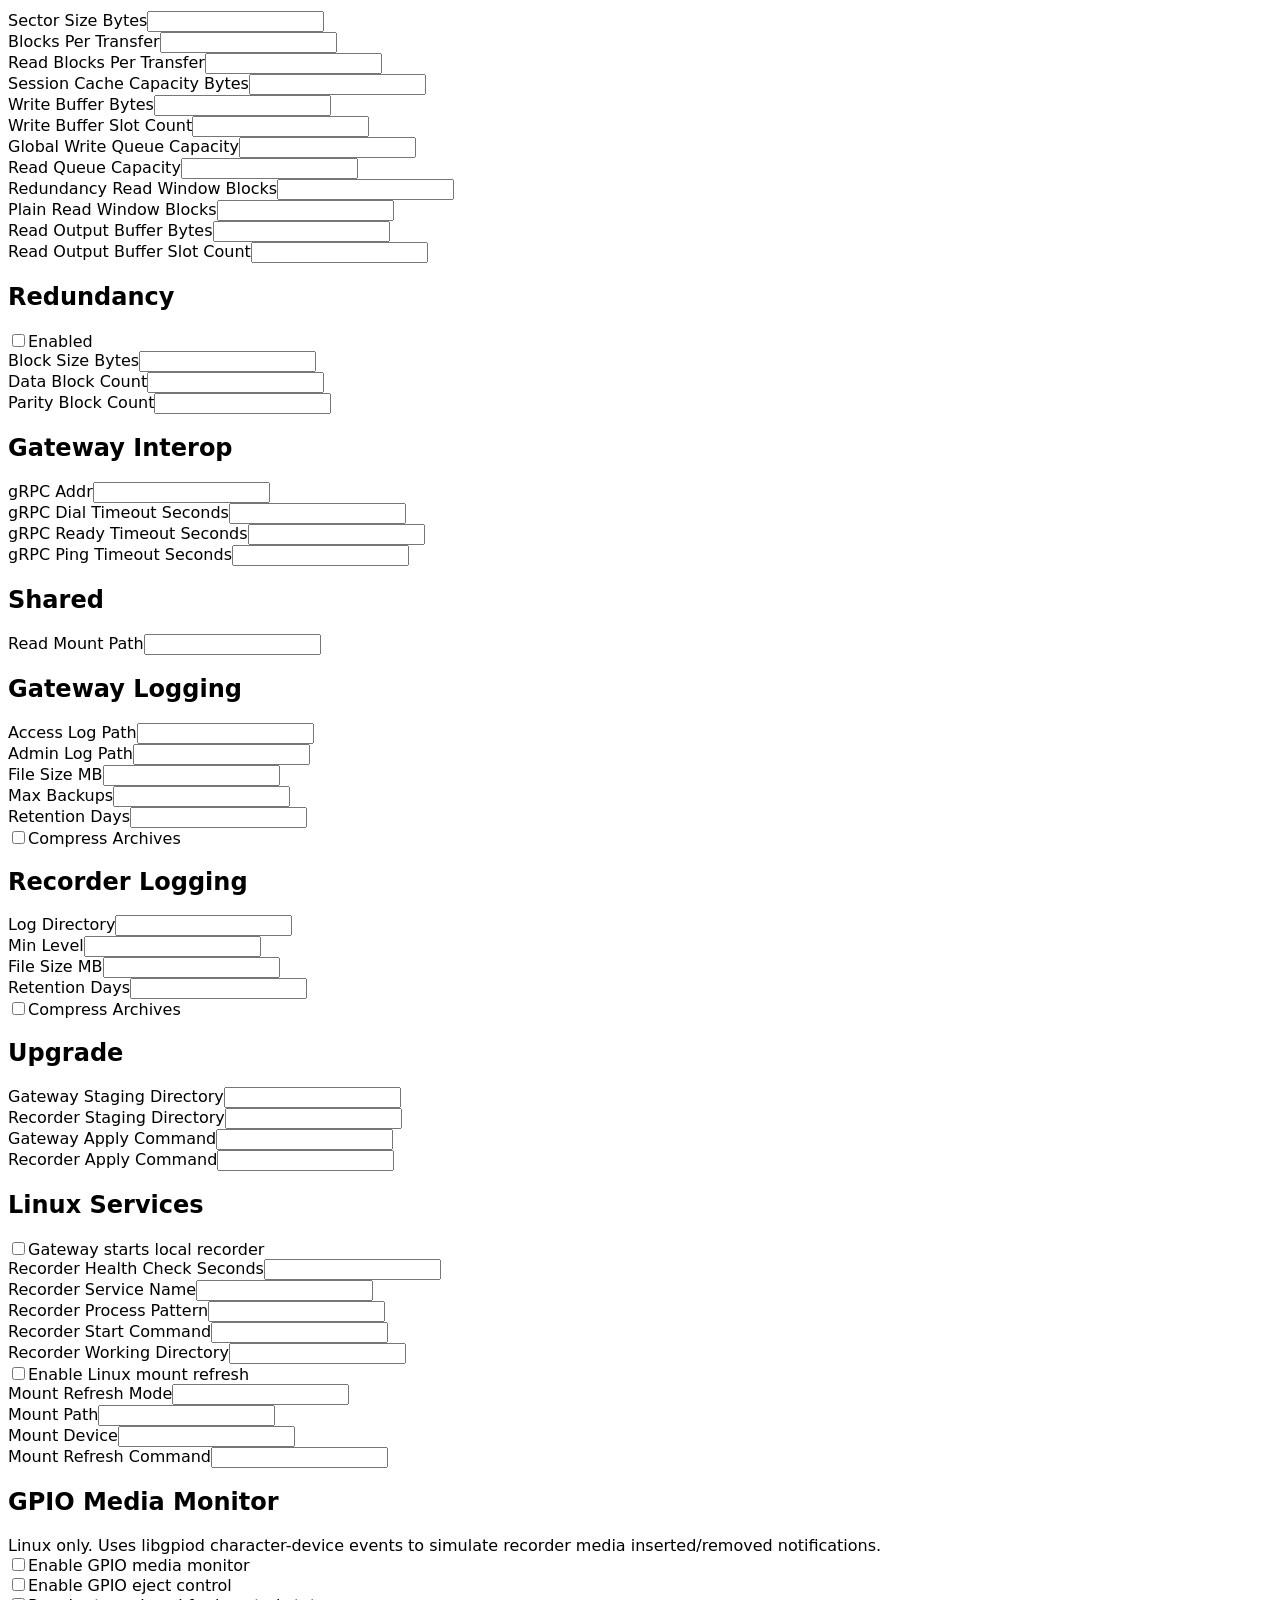
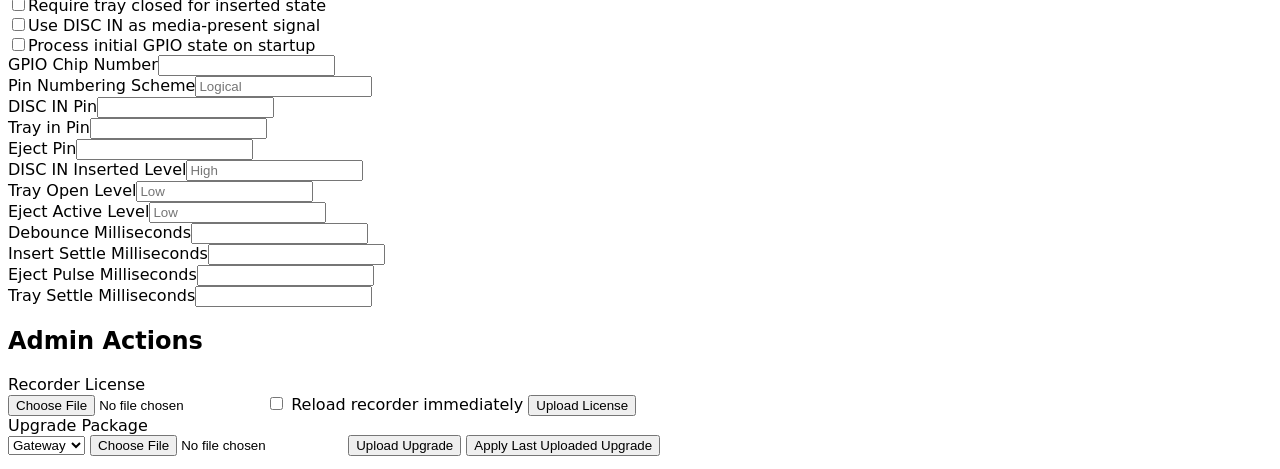
==== commit 3b13461c: "Stabilize BurnBridge anchor recovery" ====
--- a/webui/web/archive-config.html
+++ b/webui/web/archive-config.html
@@ -254,16 +254,22 @@
             <div class="mb-4 text-sm text-charcoal-300">Linux only. Uses libgpiod character-device events to simulate recorder media inserted/removed notifications.</div>
             <div class="grid grid-cols-1 md:grid-cols-2 gap-4">
               <div class="flex items-center gap-3 pt-8"><input id="gpio-enabled" type="checkbox" class="h-4 w-4" /><label class="text-sm font-medium text-charcoal">Enable GPIO media monitor</label></div>
+              <div class="flex items-center gap-3 pt-8"><input id="gpio-eject-enabled" type="checkbox" class="h-4 w-4" /><label class="text-sm font-medium text-charcoal">Enable GPIO eject control</label></div>
               <div class="flex items-center gap-3 pt-8"><input id="gpio-require-tray-closed" type="checkbox" class="h-4 w-4" /><label class="text-sm font-medium text-charcoal">Require tray closed for inserted state</label></div>
+              <div class="flex items-center gap-3 pt-8"><input id="gpio-use-disc-presence" type="checkbox" class="h-4 w-4" /><label class="text-sm font-medium text-charcoal">Use DISC IN as media-present signal</label></div>
               <div class="flex items-center gap-3 pt-8"><input id="gpio-process-initial" type="checkbox" class="h-4 w-4" /><label class="text-sm font-medium text-charcoal">Process initial GPIO state on startup</label></div>
               <div><label class="block text-sm font-medium mb-2">GPIO Chip Number</label><input id="gpio-chip-number" type="number" class="w-full rounded-lg border border-gray-200 px-3 py-2" /></div>
               <div><label class="block text-sm font-medium mb-2">Pin Numbering Scheme</label><input id="gpio-pin-numbering" class="w-full rounded-lg border border-gray-200 px-3 py-2" placeholder="Logical" /></div>
               <div><label class="block text-sm font-medium mb-2">DISC IN Pin</label><input id="gpio-disc-pin" type="number" class="w-full rounded-lg border border-gray-200 px-3 py-2" /></div>
               <div><label class="block text-sm font-medium mb-2">Tray in Pin</label><input id="gpio-tray-pin" type="number" class="w-full rounded-lg border border-gray-200 px-3 py-2" /></div>
+              <div><label class="block text-sm font-medium mb-2">Eject Pin</label><input id="gpio-eject-pin" type="number" class="w-full rounded-lg border border-gray-200 px-3 py-2" /></div>
               <div><label class="block text-sm font-medium mb-2">DISC IN Inserted Level</label><input id="gpio-disc-level" class="w-full rounded-lg border border-gray-200 px-3 py-2" placeholder="High" /></div>
               <div><label class="block text-sm font-medium mb-2">Tray Open Level</label><input id="gpio-tray-open-level" class="w-full rounded-lg border border-gray-200 px-3 py-2" placeholder="Low" /></div>
+              <div><label class="block text-sm font-medium mb-2">Eject Active Level</label><input id="gpio-eject-active-level" class="w-full rounded-lg border border-gray-200 px-3 py-2" placeholder="Low" /></div>
               <div><label class="block text-sm font-medium mb-2">Debounce Milliseconds</label><input id="gpio-debounce-ms" type="number" class="w-full rounded-lg border border-gray-200 px-3 py-2" /></div>
               <div><label class="block text-sm font-medium mb-2">Insert Settle Milliseconds</label><input id="gpio-insert-settle-ms" type="number" class="w-full rounded-lg border border-gray-200 px-3 py-2" /></div>
+              <div><label class="block text-sm font-medium mb-2">Eject Pulse Milliseconds</label><input id="gpio-eject-pulse-ms" type="number" class="w-full rounded-lg border border-gray-200 px-3 py-2" /></div>
+              <div><label class="block text-sm font-medium mb-2">Tray Settle Milliseconds</label><input id="gpio-tray-settle-ms" type="number" class="w-full rounded-lg border border-gray-200 px-3 py-2" /></div>
             </div>
           </section>
 
@@ -542,15 +548,21 @@
       document.getElementById('linux-mount-refresh-device').value = linuxServices.MountRefreshDevice || '';
       document.getElementById('linux-mount-refresh-command').value = linuxServices.MountRefreshCommand || '';
       document.getElementById('gpio-enabled').checked = !!gpioMediaMonitor.Enabled;
+      document.getElementById('gpio-eject-enabled').checked = !!gpioMediaMonitor.EjectControlEnabled;
       document.getElementById('gpio-chip-number').value = gpioMediaMonitor.ChipNumber ?? 0;
       document.getElementById('gpio-pin-numbering').value = gpioMediaMonitor.PinNumberingScheme || 'Logical';
       document.getElementById('gpio-disc-pin').value = gpioMediaMonitor.DiscInPin ?? -1;
       document.getElementById('gpio-tray-pin').value = gpioMediaMonitor.TrayInPin ?? -1;
+      document.getElementById('gpio-eject-pin').value = gpioMediaMonitor.EjectPin ?? 22;
       document.getElementById('gpio-disc-level').value = gpioMediaMonitor.DiscInsertedLevel || 'High';
       document.getElementById('gpio-tray-open-level').value = gpioMediaMonitor.TrayOpenLevel || 'Low';
+      document.getElementById('gpio-eject-active-level').value = gpioMediaMonitor.EjectActiveLevel || 'Low';
       document.getElementById('gpio-debounce-ms').value = gpioMediaMonitor.DebounceMilliseconds ?? 300;
       document.getElementById('gpio-insert-settle-ms').value = gpioMediaMonitor.InsertSettleMilliseconds ?? 3000;
+      document.getElementById('gpio-eject-pulse-ms').value = gpioMediaMonitor.EjectPulseMilliseconds ?? 500;
+      document.getElementById('gpio-tray-settle-ms').value = gpioMediaMonitor.TraySettleMilliseconds ?? 10000;
       document.getElementById('gpio-require-tray-closed').checked = gpioMediaMonitor.RequireTrayClosedForInsert !== false;
+      document.getElementById('gpio-use-disc-presence').checked = !!gpioMediaMonitor.UseDiscInForPresence;
       document.getElementById('gpio-process-initial').checked = gpioMediaMonitor.ProcessInitialState !== false;
     }
 
@@ -642,15 +654,21 @@
       cfg.OpticalArchive.LinuxServices.MountRefreshCommand = document.getElementById('linux-mount-refresh-command').value.trim();
       cfg.OpticalArchive.GpioMediaMonitor = cfg.OpticalArchive.GpioMediaMonitor || {};
       cfg.OpticalArchive.GpioMediaMonitor.Enabled = document.getElementById('gpio-enabled').checked;
+      cfg.OpticalArchive.GpioMediaMonitor.EjectControlEnabled = document.getElementById('gpio-eject-enabled').checked;
       cfg.OpticalArchive.GpioMediaMonitor.ChipNumber = Number(document.getElementById('gpio-chip-number').value || 0);
       cfg.OpticalArchive.GpioMediaMonitor.PinNumberingScheme = document.getElementById('gpio-pin-numbering').value.trim() || 'Logical';
       cfg.OpticalArchive.GpioMediaMonitor.DiscInPin = Number(document.getElementById('gpio-disc-pin').value || -1);
       cfg.OpticalArchive.GpioMediaMonitor.TrayInPin = Number(document.getElementById('gpio-tray-pin').value || -1);
+      cfg.OpticalArchive.GpioMediaMonitor.EjectPin = Number(document.getElementById('gpio-eject-pin').value || 22);
       cfg.OpticalArchive.GpioMediaMonitor.DiscInsertedLevel = document.getElementById('gpio-disc-level').value.trim() || 'High';
       cfg.OpticalArchive.GpioMediaMonitor.TrayOpenLevel = document.getElementById('gpio-tray-open-level').value.trim() || 'Low';
+      cfg.OpticalArchive.GpioMediaMonitor.EjectActiveLevel = document.getElementById('gpio-eject-active-level').value.trim() || 'Low';
       cfg.OpticalArchive.GpioMediaMonitor.DebounceMilliseconds = Number(document.getElementById('gpio-debounce-ms').value || 300);
       cfg.OpticalArchive.GpioMediaMonitor.InsertSettleMilliseconds = Number(document.getElementById('gpio-insert-settle-ms').value || 3000);
+      cfg.OpticalArchive.GpioMediaMonitor.EjectPulseMilliseconds = Number(document.getElementById('gpio-eject-pulse-ms').value || 500);
+      cfg.OpticalArchive.GpioMediaMonitor.TraySettleMilliseconds = Number(document.getElementById('gpio-tray-settle-ms').value || 10000);
       cfg.OpticalArchive.GpioMediaMonitor.RequireTrayClosedForInsert = document.getElementById('gpio-require-tray-closed').checked;
+      cfg.OpticalArchive.GpioMediaMonitor.UseDiscInForPresence = document.getElementById('gpio-use-disc-presence').checked;
       cfg.OpticalArchive.GpioMediaMonitor.ProcessInitialState = document.getElementById('gpio-process-initial').checked;
       return cfg;
     }
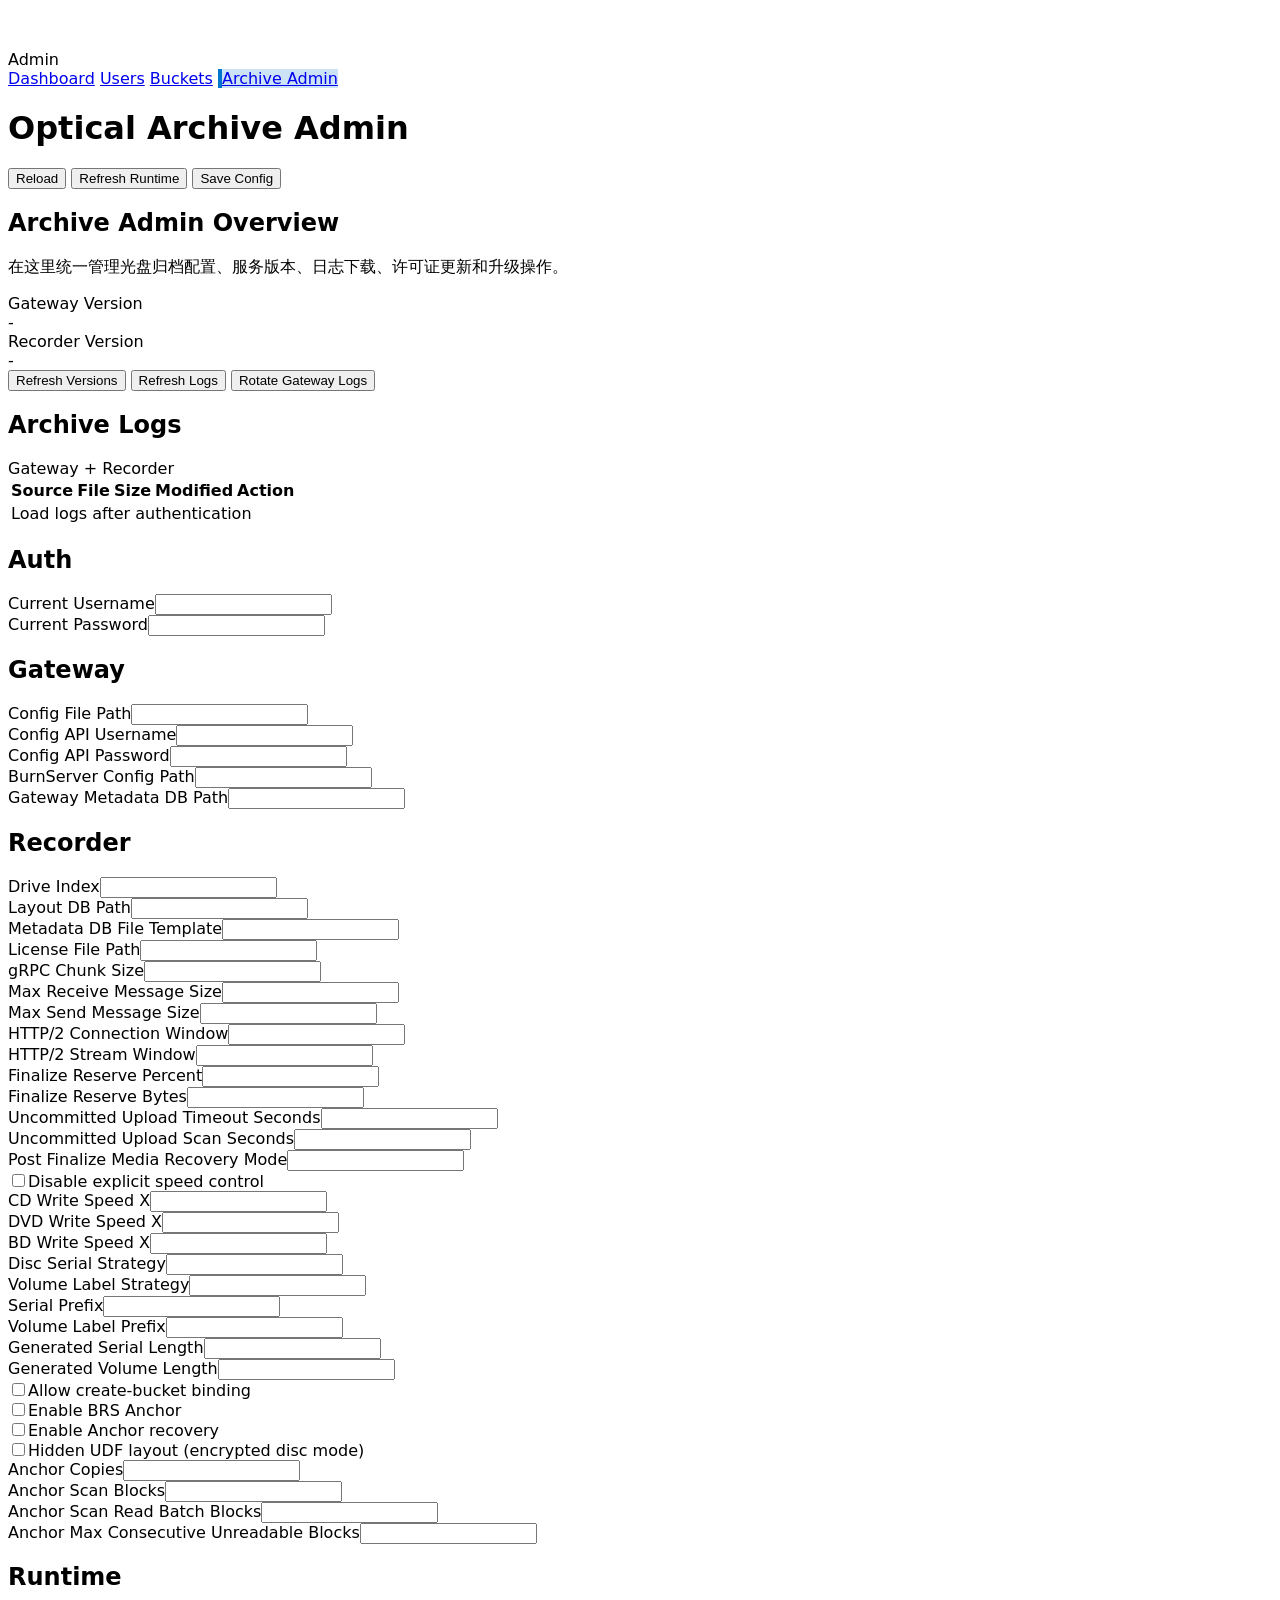
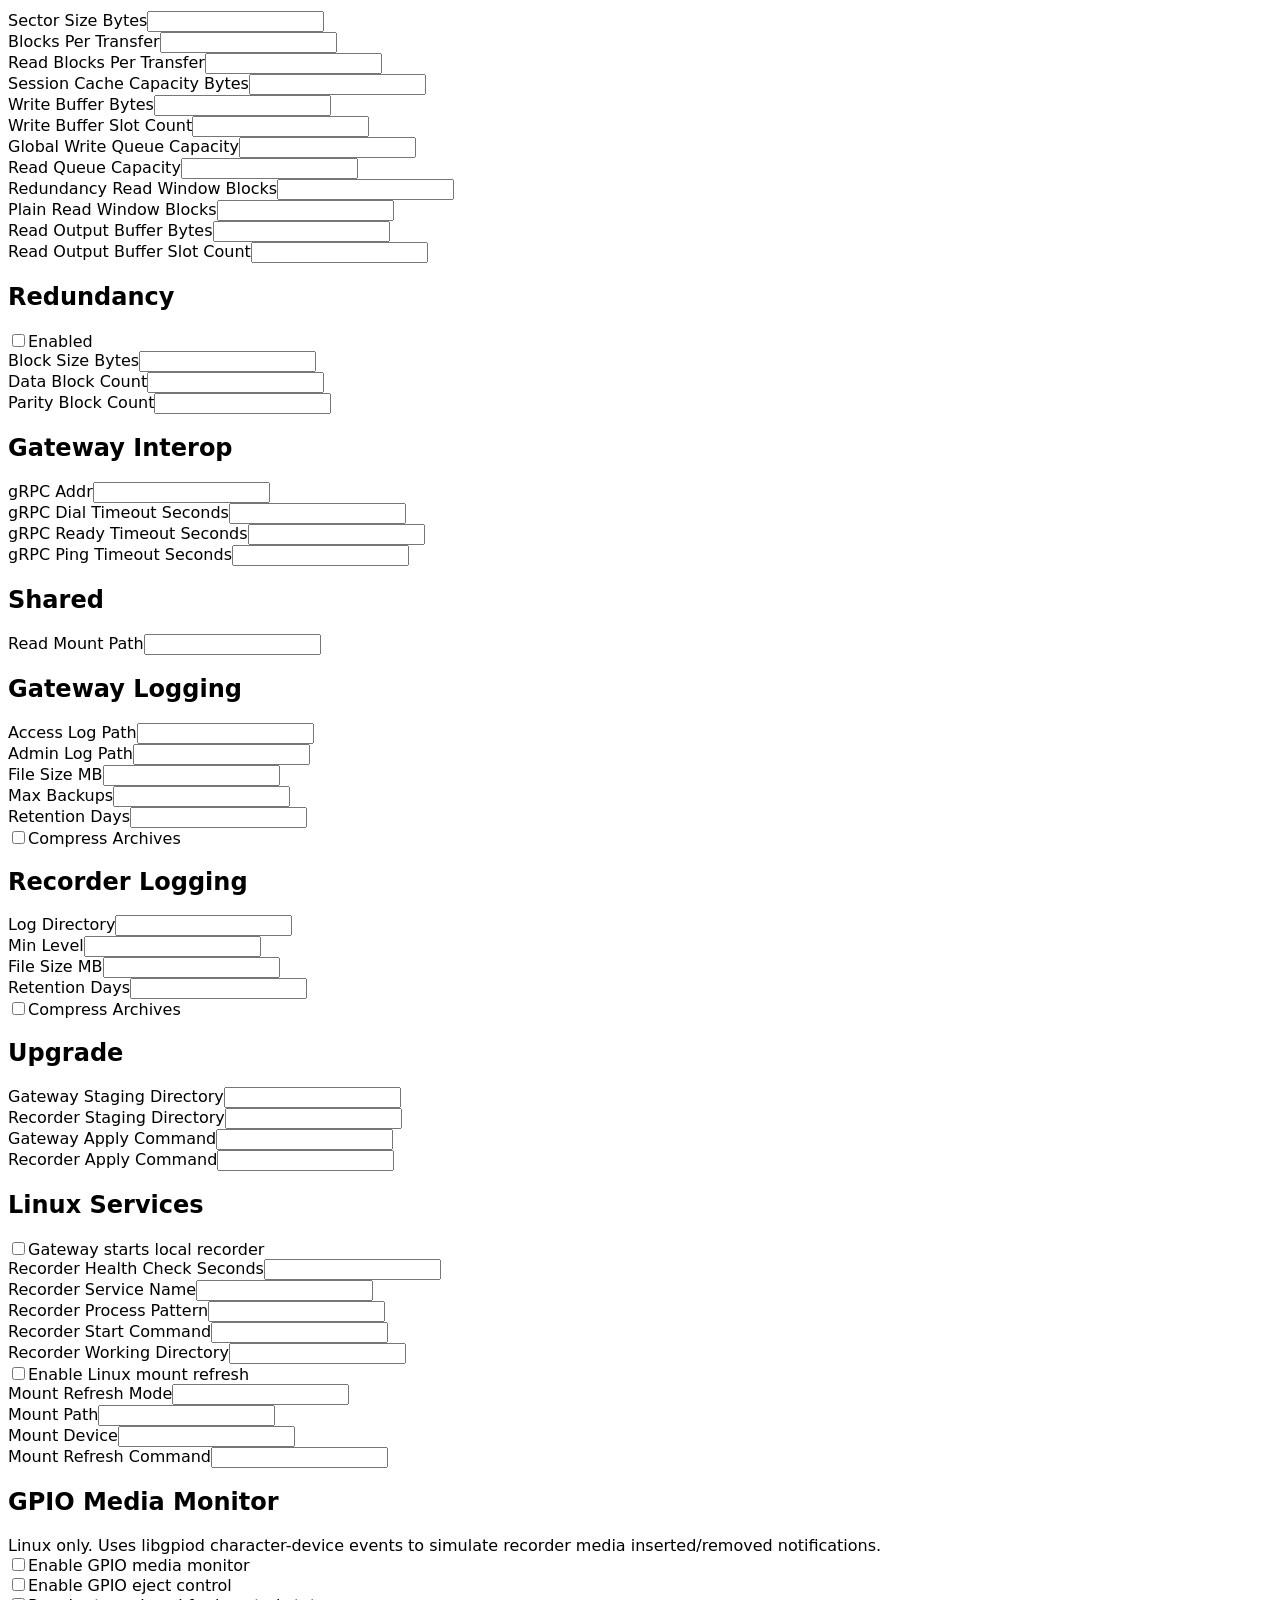
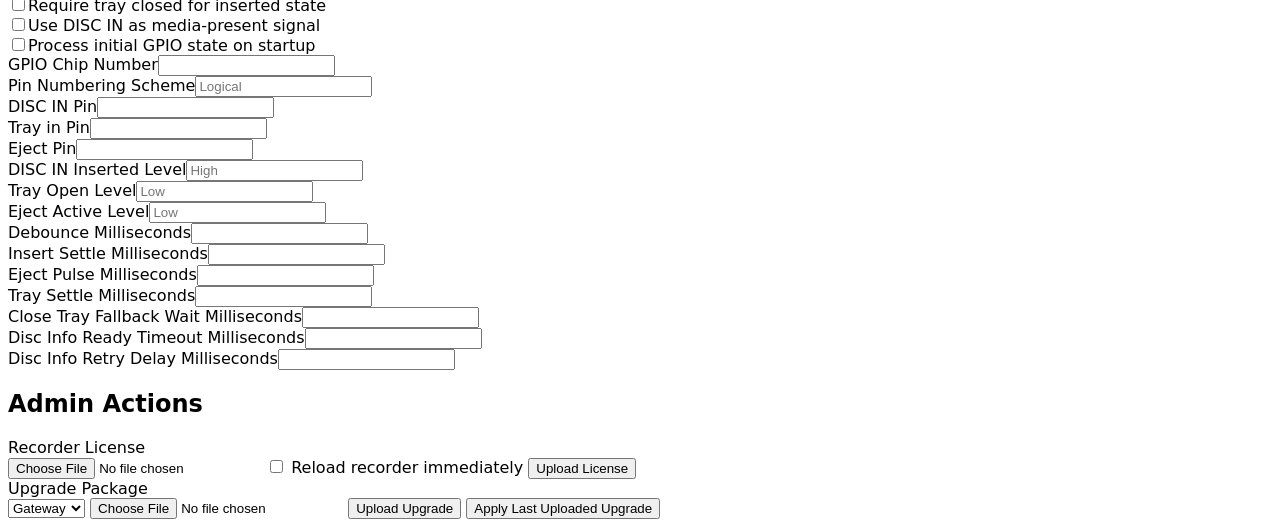
==== commit cfb774a7: "Stabilize tray control and recorder state recovery" ====
--- a/webui/web/archive-config.html
+++ b/webui/web/archive-config.html
@@ -270,6 +270,9 @@
               <div><label class="block text-sm font-medium mb-2">Insert Settle Milliseconds</label><input id="gpio-insert-settle-ms" type="number" class="w-full rounded-lg border border-gray-200 px-3 py-2" /></div>
               <div><label class="block text-sm font-medium mb-2">Eject Pulse Milliseconds</label><input id="gpio-eject-pulse-ms" type="number" class="w-full rounded-lg border border-gray-200 px-3 py-2" /></div>
               <div><label class="block text-sm font-medium mb-2">Tray Settle Milliseconds</label><input id="gpio-tray-settle-ms" type="number" class="w-full rounded-lg border border-gray-200 px-3 py-2" /></div>
+              <div><label class="block text-sm font-medium mb-2">Close Tray Fallback Wait Milliseconds</label><input id="gpio-close-fallback-ms" type="number" class="w-full rounded-lg border border-gray-200 px-3 py-2" /></div>
+              <div><label class="block text-sm font-medium mb-2">Disc Info Ready Timeout Milliseconds</label><input id="gpio-discinfo-timeout-ms" type="number" class="w-full rounded-lg border border-gray-200 px-3 py-2" /></div>
+              <div><label class="block text-sm font-medium mb-2">Disc Info Retry Delay Milliseconds</label><input id="gpio-discinfo-retry-ms" type="number" class="w-full rounded-lg border border-gray-200 px-3 py-2" /></div>
             </div>
           </section>
 
@@ -498,7 +501,7 @@
       document.getElementById('rec-hidden-udf').checked = !!recorder.HiddenUdfLayoutEnabled;
       document.getElementById('rec-anchor-copies').value = recorder.AnchorCopies ?? 2;
       document.getElementById('rec-anchor-scan-blocks').value = recorder.AnchorScanBlocks ?? 1048576;
-      document.getElementById('rec-anchor-scan-batch').value = recorder.AnchorScanReadBatchBlocks ?? 256;
+      document.getElementById('rec-anchor-scan-batch').value = recorder.AnchorScanReadBatchBlocks ?? 64;
       document.getElementById('rec-anchor-scan-unreadable').value = recorder.AnchorScanMaxConsecutiveUnreadableBlocks ?? 128;
       document.getElementById('rt-sector-size').value = runtime.SectorSizeBytes ?? 2048;
       document.getElementById('rt-blocks-per-transfer').value = runtime.BlocksPerTransfer ?? 16;
@@ -561,6 +564,9 @@
       document.getElementById('gpio-insert-settle-ms').value = gpioMediaMonitor.InsertSettleMilliseconds ?? 3000;
       document.getElementById('gpio-eject-pulse-ms').value = gpioMediaMonitor.EjectPulseMilliseconds ?? 500;
       document.getElementById('gpio-tray-settle-ms').value = gpioMediaMonitor.TraySettleMilliseconds ?? 10000;
+      document.getElementById('gpio-close-fallback-ms').value = gpioMediaMonitor.CloseTrayFallbackWaitMilliseconds ?? 5000;
+      document.getElementById('gpio-discinfo-timeout-ms').value = gpioMediaMonitor.DiscInfoReadyTimeoutMilliseconds ?? 10000;
+      document.getElementById('gpio-discinfo-retry-ms').value = gpioMediaMonitor.DiscInfoRetryDelayMilliseconds ?? 500;
       document.getElementById('gpio-require-tray-closed').checked = gpioMediaMonitor.RequireTrayClosedForInsert !== false;
       document.getElementById('gpio-use-disc-presence').checked = !!gpioMediaMonitor.UseDiscInForPresence;
       document.getElementById('gpio-process-initial').checked = gpioMediaMonitor.ProcessInitialState !== false;
@@ -667,6 +673,9 @@
       cfg.OpticalArchive.GpioMediaMonitor.InsertSettleMilliseconds = Number(document.getElementById('gpio-insert-settle-ms').value || 3000);
       cfg.OpticalArchive.GpioMediaMonitor.EjectPulseMilliseconds = Number(document.getElementById('gpio-eject-pulse-ms').value || 500);
       cfg.OpticalArchive.GpioMediaMonitor.TraySettleMilliseconds = Number(document.getElementById('gpio-tray-settle-ms').value || 10000);
+      cfg.OpticalArchive.GpioMediaMonitor.CloseTrayFallbackWaitMilliseconds = Number(document.getElementById('gpio-close-fallback-ms').value || 5000);
+      cfg.OpticalArchive.GpioMediaMonitor.DiscInfoReadyTimeoutMilliseconds = Number(document.getElementById('gpio-discinfo-timeout-ms').value || 10000);
+      cfg.OpticalArchive.GpioMediaMonitor.DiscInfoRetryDelayMilliseconds = Number(document.getElementById('gpio-discinfo-retry-ms').value || 500);
       cfg.OpticalArchive.GpioMediaMonitor.RequireTrayClosedForInsert = document.getElementById('gpio-require-tray-closed').checked;
       cfg.OpticalArchive.GpioMediaMonitor.UseDiscInForPresence = document.getElementById('gpio-use-disc-presence').checked;
       cfg.OpticalArchive.GpioMediaMonitor.ProcessInitialState = document.getElementById('gpio-process-initial').checked;
